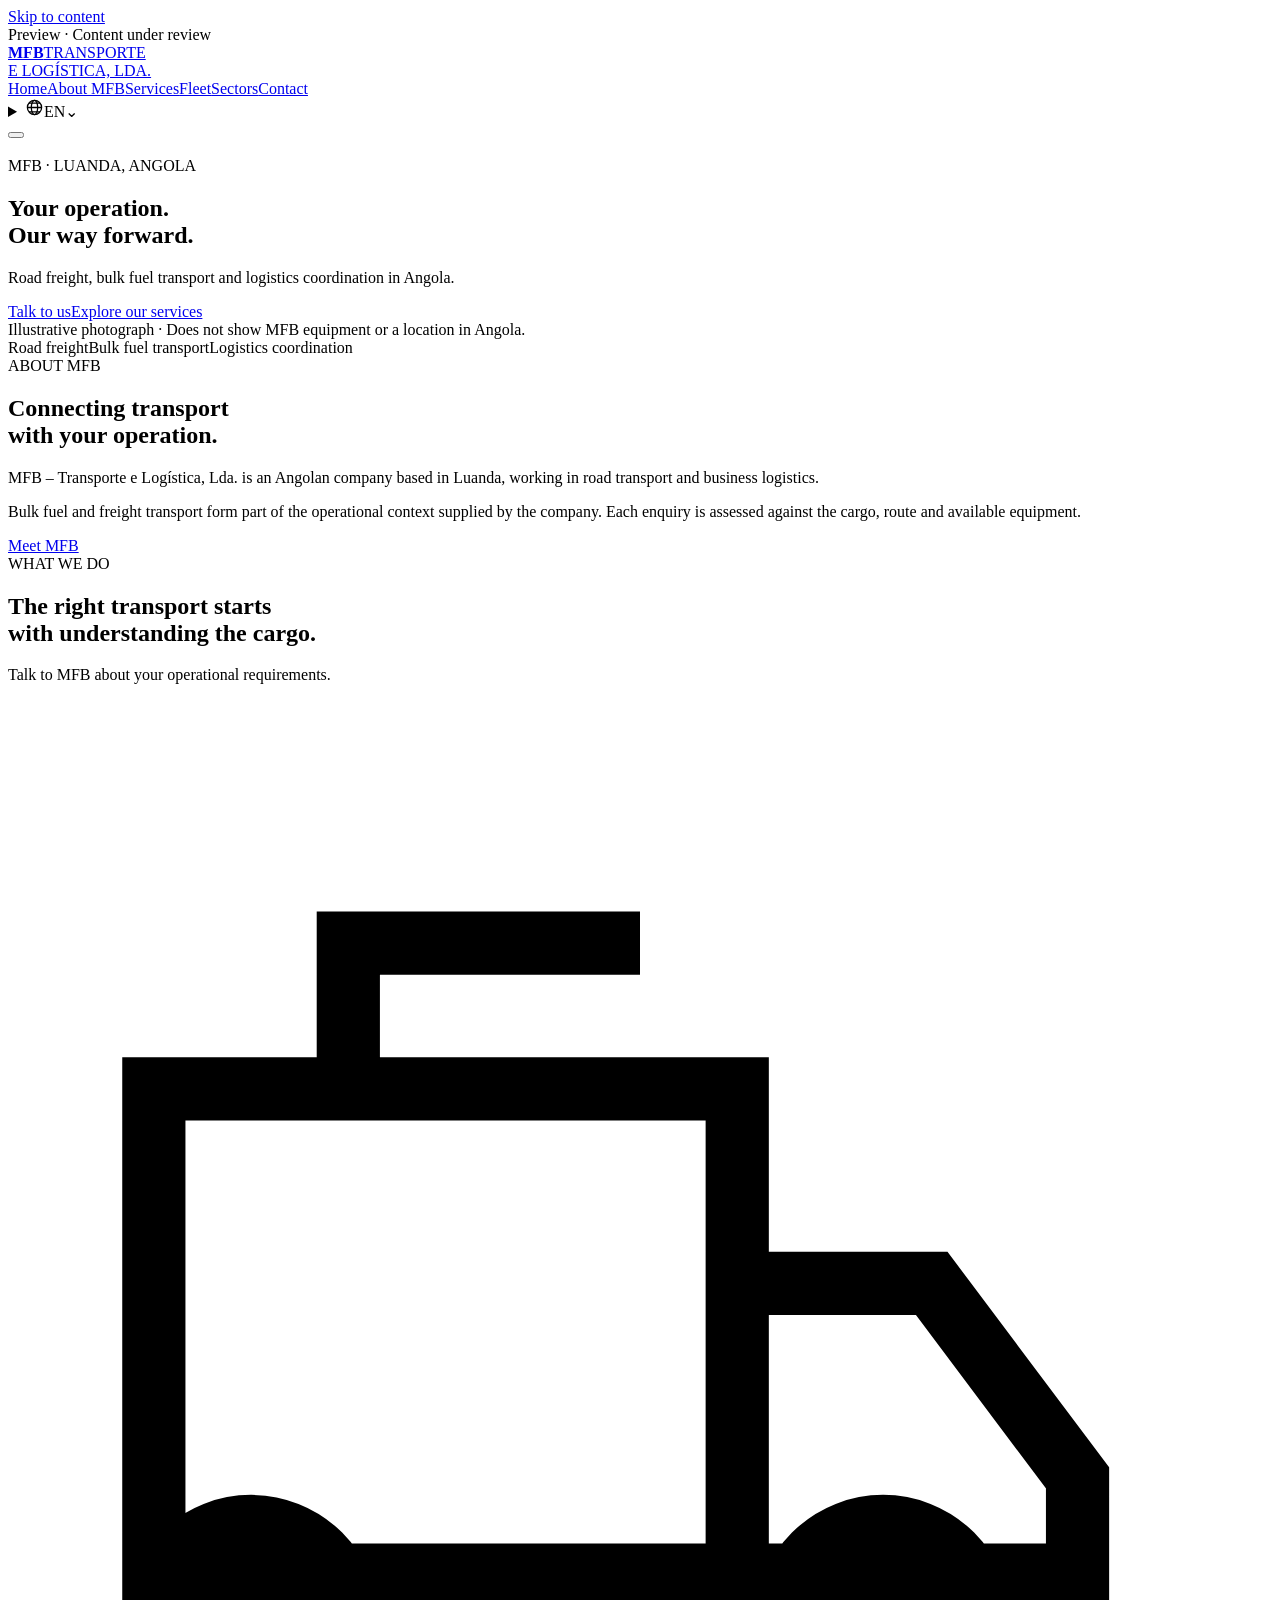
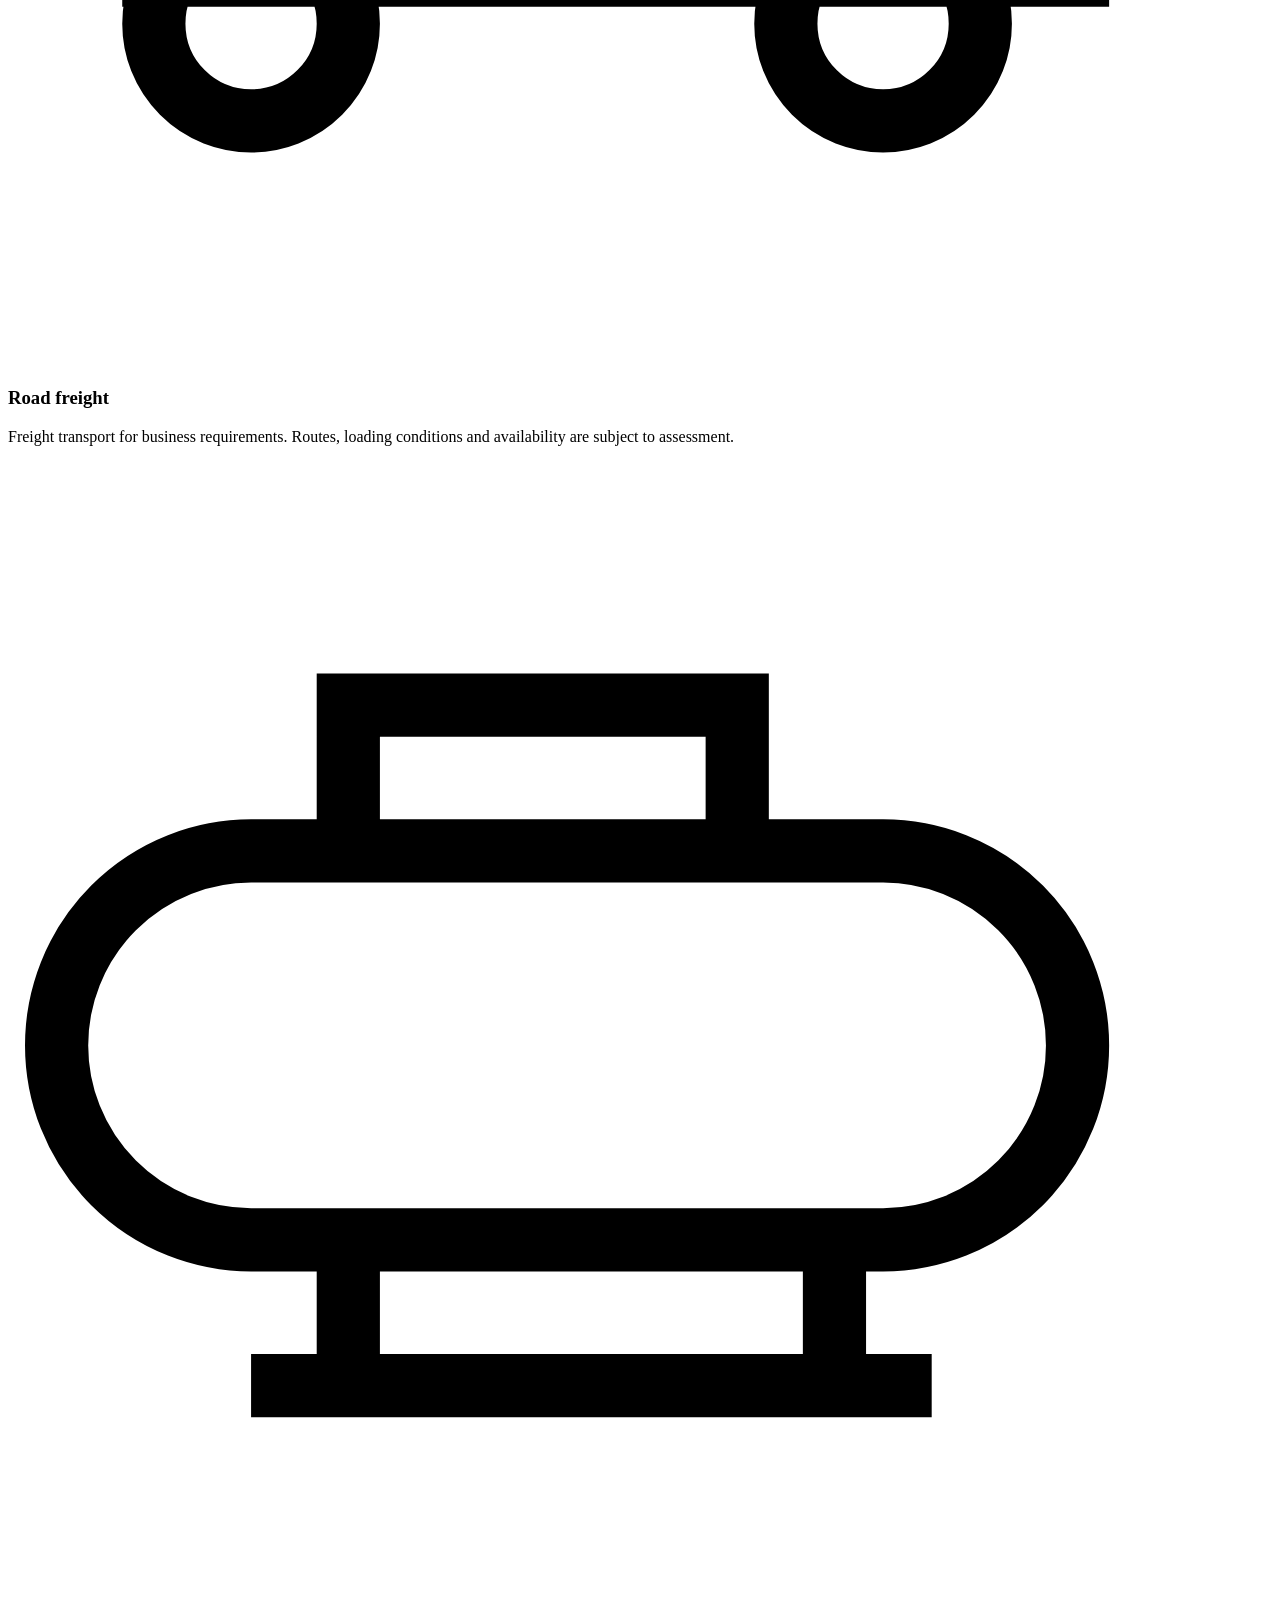
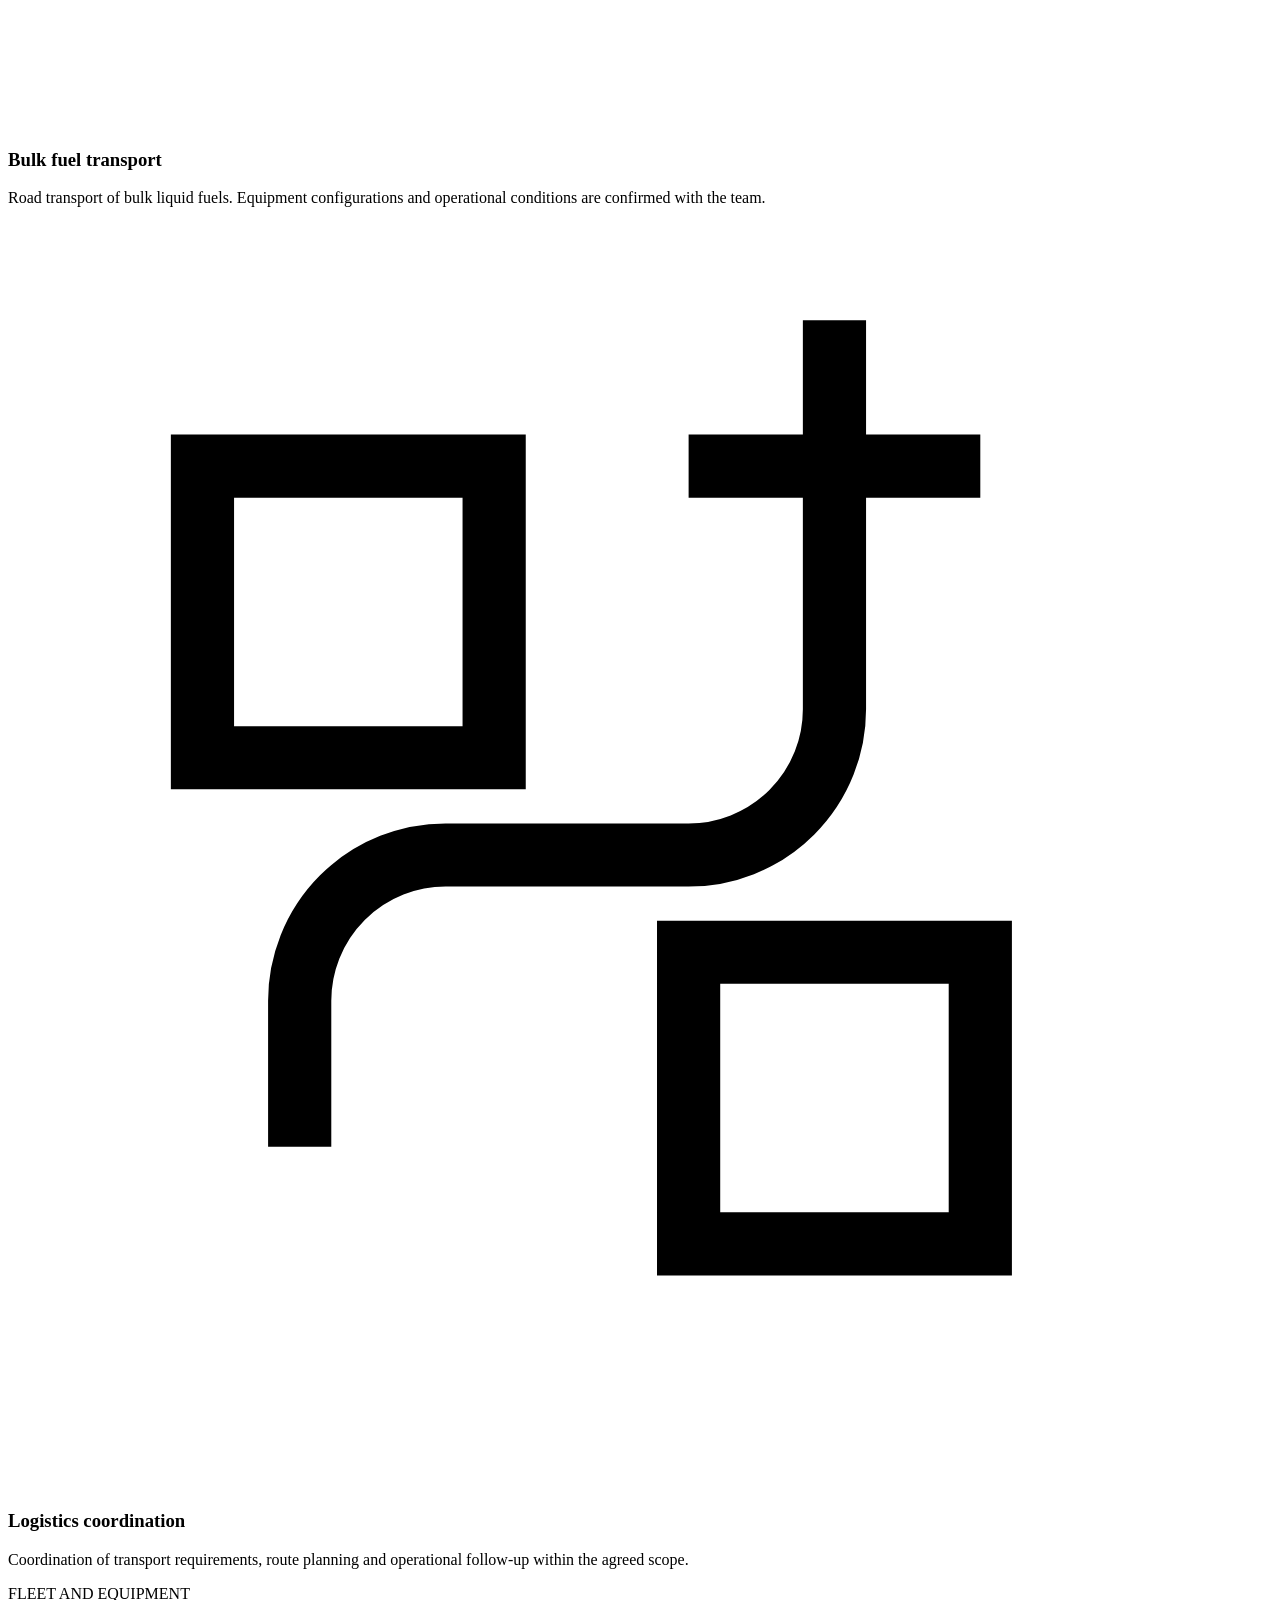
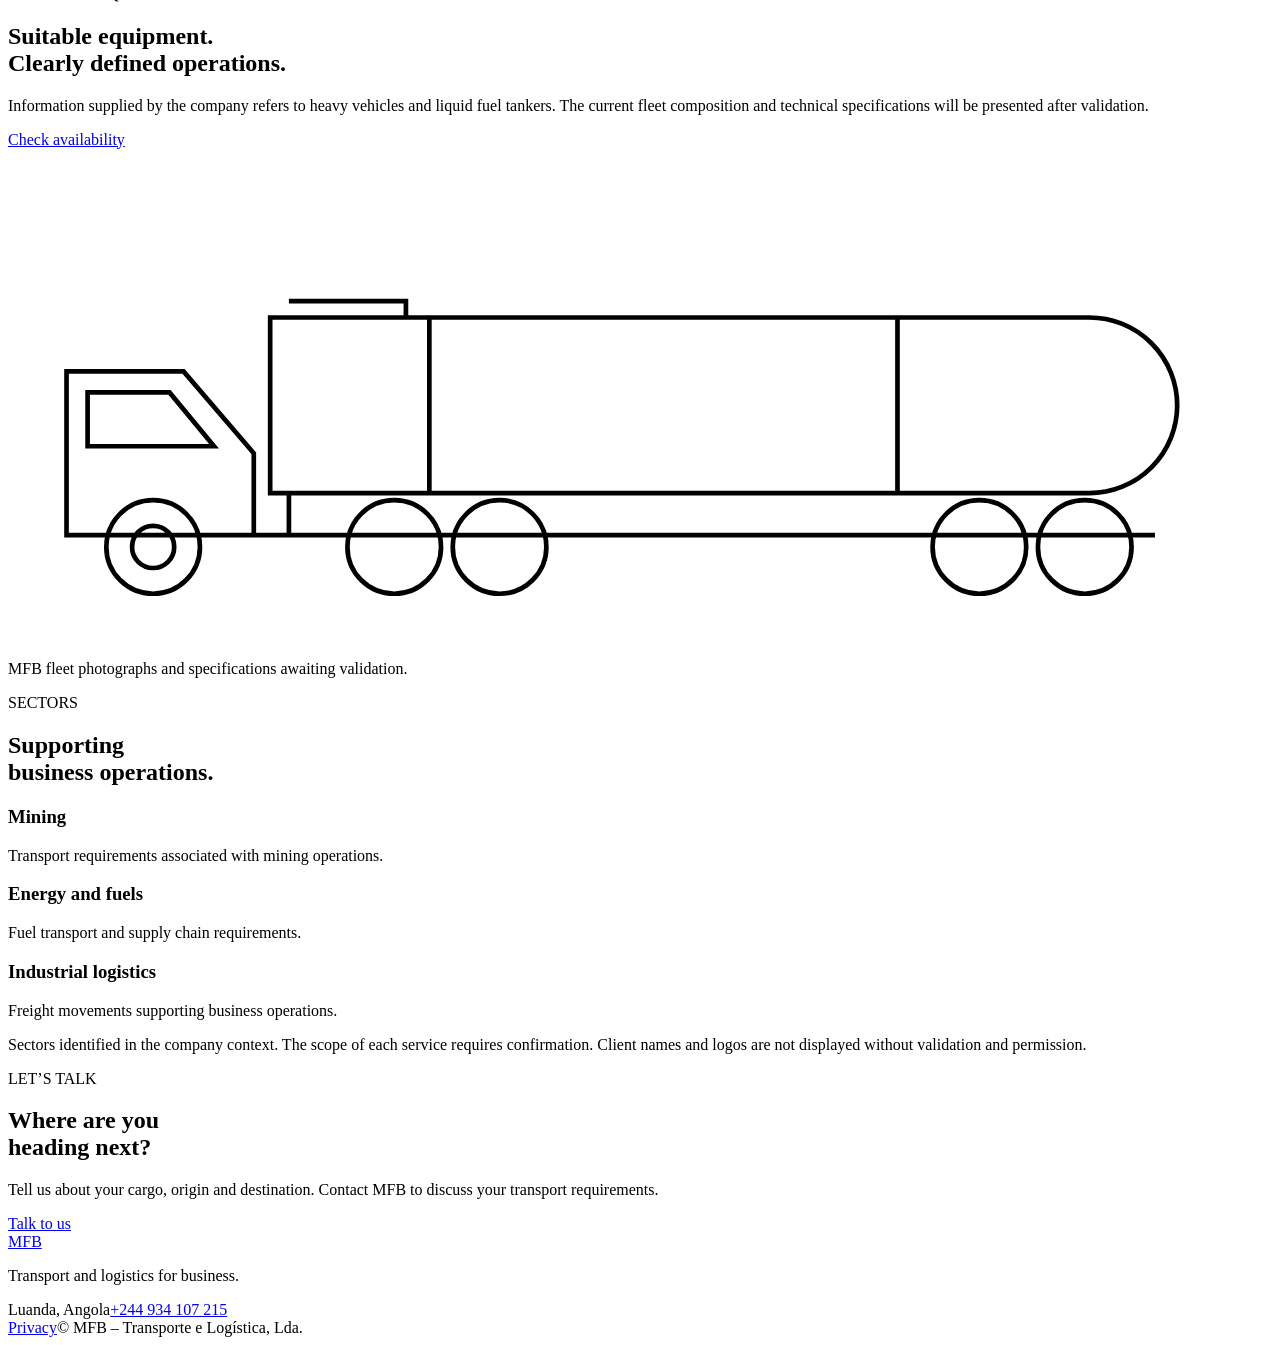
==== en/index.html @ 0a39df0d "Add bilingual MFB review website" ====
<!doctype html><html lang="en"><head><meta charset="utf-8"><meta name="viewport" content="width=device-width,initial-scale=1"><title>MFB | Transport and logistics in Angola</title><meta name="description" content="Road freight, bulk fuel transport and logistics coordination in Angola."><meta name="robots" content="noindex,nofollow"><meta name="theme-color" content="#062e59"><link rel="alternate" hreflang="pt-PT" href="/MFB/pt/"><link rel="alternate" hreflang="en" href="/MFB/en/"><link rel="stylesheet" href="/MFB/style.css"><script src="/MFB/app.js" defer></script></head><body><a class="skip" href="#main">Skip to content</a><div class="preview-bar">Preview · Content under review</div><header><a class="brand" href="/MFB/en/"><strong>MFB</strong><span>TRANSPORTE<br>E LOGÍSTICA, LDA.</span></a><nav id="navigation" aria-label="Main navigation"><a href="/MFB/en/" aria-current="page">Home</a><a href="/MFB/en/about/" >About MFB</a><a href="/MFB/en/services/" >Services</a><a href="/MFB/en/fleet/" >Fleet</a><a href="/MFB/en/sectors/" >Sectors</a><a href="/MFB/en/contact/" >Contact</a></nav><div class="header-tools"><details class="language"><summary aria-label="Choose language"><svg width="19" height="19" viewBox="0 0 24 24" fill="none" stroke="currentColor" stroke-width="1.6" aria-hidden="true"><circle cx="12" cy="12" r="9"/><ellipse cx="12" cy="12" rx="4" ry="9"/><path d="M3 12h18M5 6.5h14M5 17.5h14"/></svg><span>EN</span><span class="chevron">⌄</span></summary><div class="language-options"><a lang="pt-PT" hreflang="pt-PT" href="/MFB/pt/">Português</a><a lang="en" hreflang="en" href="/MFB/en/">English</a></div></details><button class="menu-toggle" aria-expanded="false" aria-controls="navigation" aria-label="Open menu"><span></span><span></span></button></div></header><main id="main"><section class="hero"><img src="/MFB/assets/transport-illustrative.jpg" alt="" fetchpriority="high"><div class="hero-inner"><span class="eyebrow">MFB · LUANDA, ANGOLA</span><h1>Your operation.<br>Our way forward.</h1><p>Road freight, bulk fuel transport and logistics coordination in Angola.</p><div class="actions"><a class="button orange" href="/MFB/en/contact/">Talk to us</a><a class="button ghost" href="/MFB/en/services/">Explore our services</a></div></div><span class="photo-caption">Illustrative photograph · Does not show MFB equipment or a location in Angola.</span></section><div class="service-strip"><span>Road freight</span><span>Bulk fuel transport</span><span>Logistics coordination</span></div><section class="section about"><div><div class="section-heading"><span class="eyebrow">ABOUT MFB</span><h2>Connecting transport<br>with your operation.</h2></div></div><div><p class="lead">MFB – Transporte e Logística, Lda. is an Angolan company based in Luanda, working in road transport and business logistics.</p><p>Bulk fuel and freight transport form part of the operational context supplied by the company. Each enquiry is assessed against the cargo, route and available equipment.</p><a class="button outline" href="/MFB/en/about/">Meet MFB</a></div></section><section class="section services"><div class="section-heading"><span class="eyebrow">WHAT WE DO</span><h2>The right transport starts<br>with understanding the cargo.</h2><p>Talk to MFB about your operational requirements.</p></div><div class="service-grid"><article><svg viewBox="0 0 26 26" fill="none" stroke="currentColor" stroke-width="1.3" aria-hidden="true"><path d="M3 8h12v10H3zM15 12h4l3 4v2h-7M7 8V5h6M5 21a2 2 0 1 0 0-4 2 2 0 0 0 0 4ZM18 21a2 2 0 1 0 0-4 2 2 0 0 0 0 4Z"/></svg><h3>Road freight</h3><p>Freight transport for business requirements. Routes, loading conditions and availability are subject to assessment.</p></article><article><svg viewBox="0 0 26 26" fill="none" stroke="currentColor" stroke-width="1.3" aria-hidden="true"><path d="M5 8h13a4 4 0 0 1 0 8H5a4 4 0 0 1 0-8ZM7 8V5h8v3M5 19h14M7 16v3M17 16v3"/></svg><h3>Bulk fuel transport</h3><p>Road transport of bulk liquid fuels. Equipment configurations and operational conditions are confirmed with the team.</p></article><article><svg viewBox="0 0 26 26" fill="none" stroke="currentColor" stroke-width="1.3" aria-hidden="true"><path d="M4 5h6v6H4zM14 15h6v6h-6zM17 5v5a3 3 0 0 1-3 3H9a3 3 0 0 0-3 3v3M14 5h6M17 2v6"/></svg><h3>Logistics coordination</h3><p>Coordination of transport requirements, route planning and operational follow-up within the agreed scope.</p></article></div></section><section class="section fleet"><div><div class="section-heading"><span class="eyebrow">FLEET AND EQUIPMENT</span><h2>Suitable equipment.<br>Clearly defined operations.</h2><p>Information supplied by the company refers to heavy vehicles and liquid fuel tankers. The current fleet composition and technical specifications will be presented after validation.</p></div><a class="button light" href="/MFB/en/contact/">Check availability</a></div><div class="fleet-diagram" aria-hidden="true"><svg viewBox="0 0 540 210" fill="none" stroke="currentColor" stroke-width="2"><path d="M25 145V95h50l30 35v35H25ZM34 104h35l19 23H34ZM112 72h350a28 28 0 0 1 0 75H112ZM120 148v17h370M180 72V147M380 72v75M120 65h50v7M105 165h25M204 165h175"/><circle cx="62" cy="170" r="20"/><circle cx="62" cy="170" r="9"/><circle cx="165" cy="170" r="20"/><circle cx="210" cy="170" r="20"/><circle cx="415" cy="170" r="20"/><circle cx="460" cy="170" r="20"/></svg><p>MFB fleet photographs and specifications awaiting validation.</p></div></section><section class="section sectors"><div class="section-heading"><span class="eyebrow">SECTORS</span><h2>Supporting<br>business operations.</h2></div><div class="sector-list"><article><h3>Mining</h3><p>Transport requirements associated with mining operations.</p></article><article><h3>Energy and fuels</h3><p>Fuel transport and supply chain requirements.</p></article><article><h3>Industrial logistics</h3><p>Freight movements supporting business operations.</p></article></div><p class="note">Sectors identified in the company context. The scope of each service requires confirmation. Client names and logos are not displayed without validation and permission.</p></section><section class="contact-banner"><div><span class="eyebrow">LET’S TALK</span><h2>Where are you<br>heading next?</h2></div><div><p>Tell us about your cargo, origin and destination. Contact MFB to discuss your transport requirements.</p><a class="button orange" href="/MFB/en/contact/">Talk to us</a></div></section></main><footer><div><a class="footer-brand" href="/MFB/en/">MFB</a><p>Transport and logistics for business.</p></div><div><span>Luanda, Angola</span><a href="tel:+244934107215">+244 934 107 215</a></div><div><a href="/MFB/en/privacy/">Privacy</a><span>© MFB – Transporte e Logística, Lda.</span></div></footer><script id="messages" type="application/json">{"required": "Please complete this field.", "invalid": "Enter a valid email address.", "prepared": "Summary prepared. It has not been sent.", "copied": "Summary copied.", "copyfail": "Select the summary to copy it manually.", "name": "Name", "company": "Company", "email": "Reply email", "service": "Service of interest", "message": "Describe the cargo, origin and destination", "menu": "Open menu", "close": "Close menu"}</script></body></html>
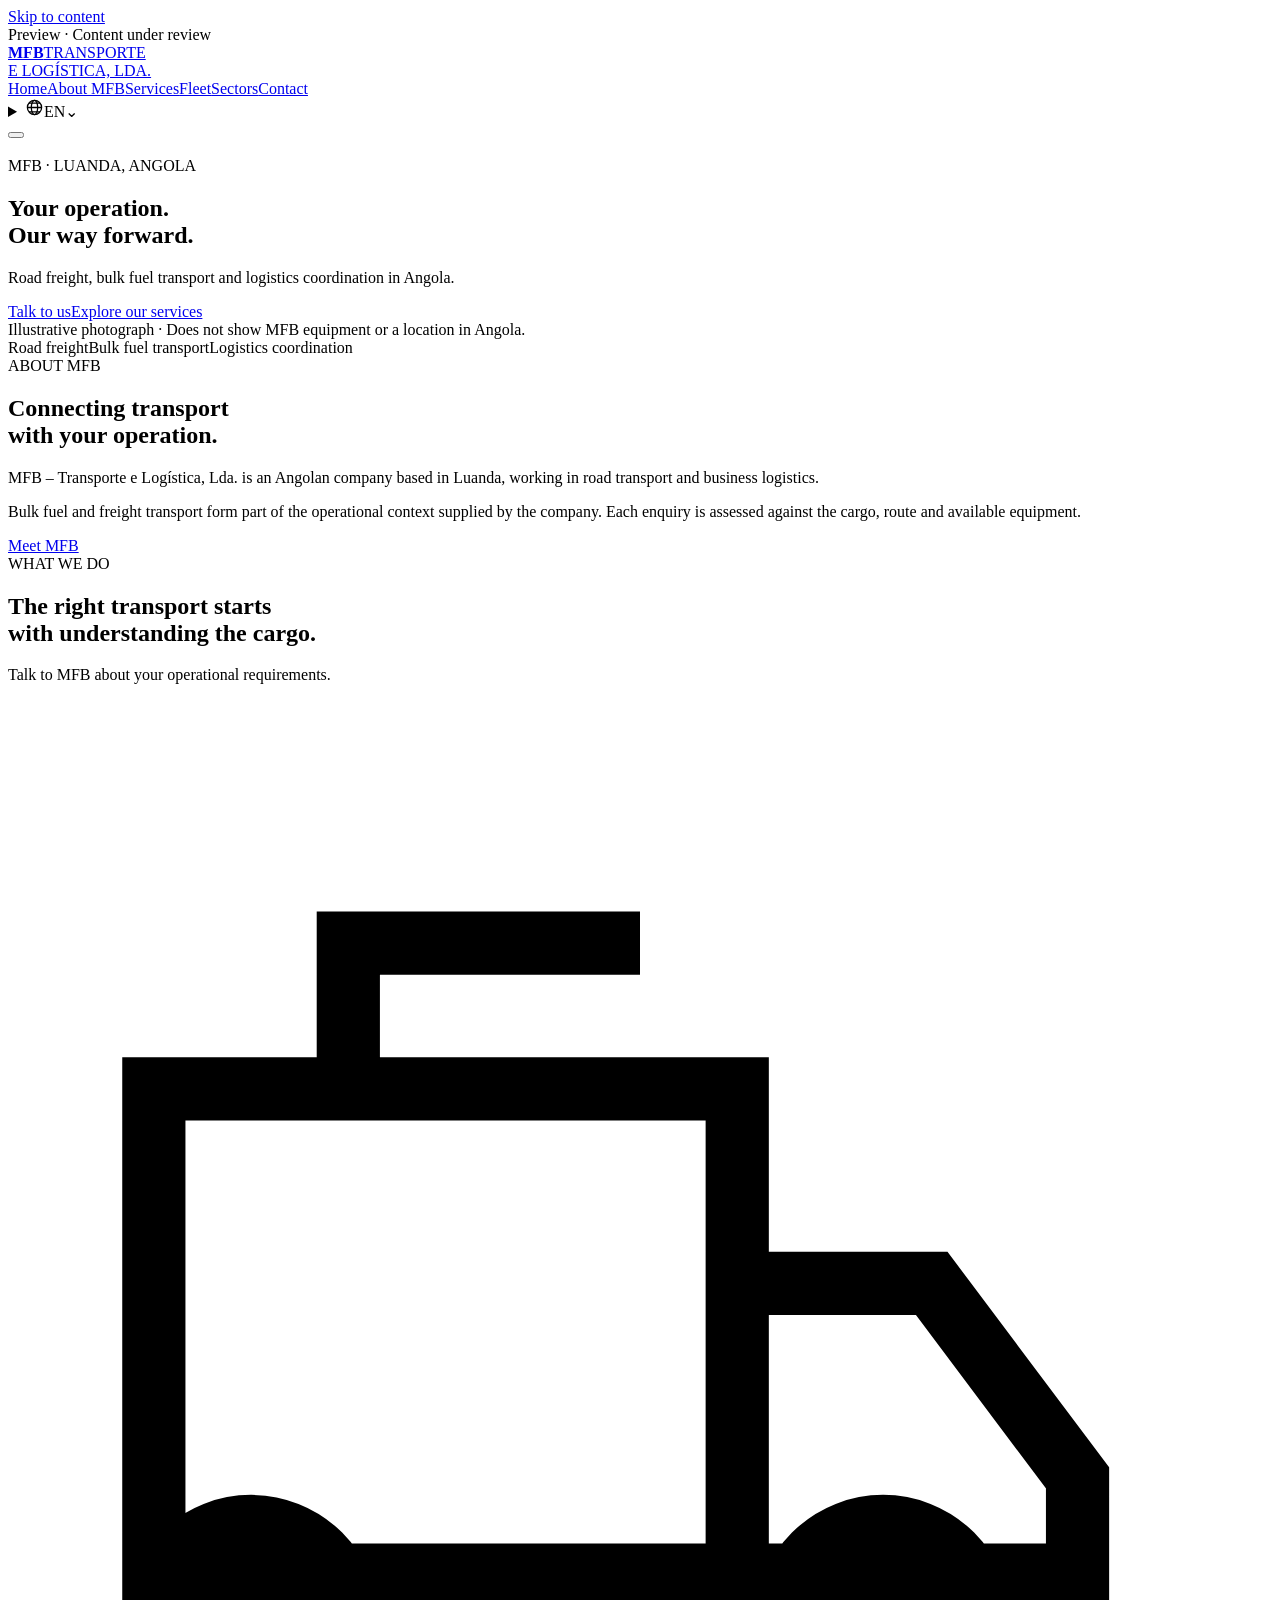
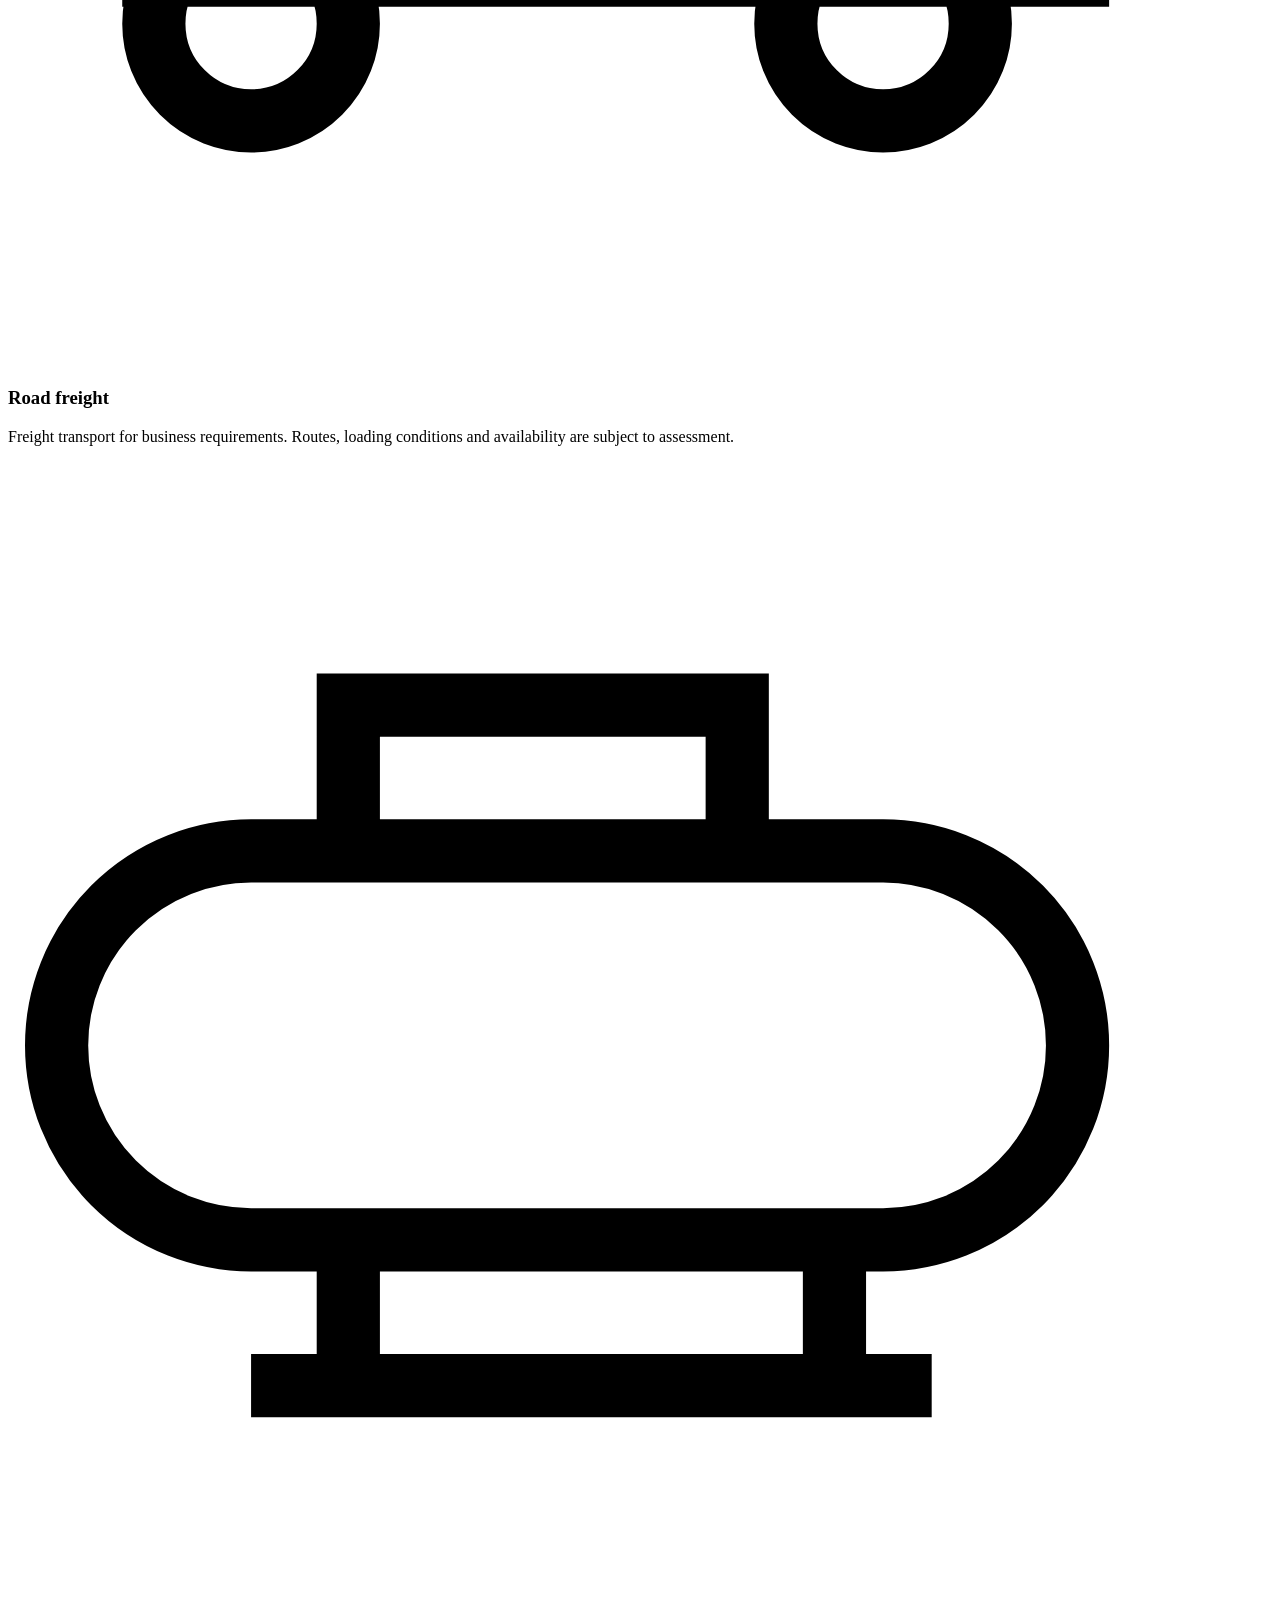
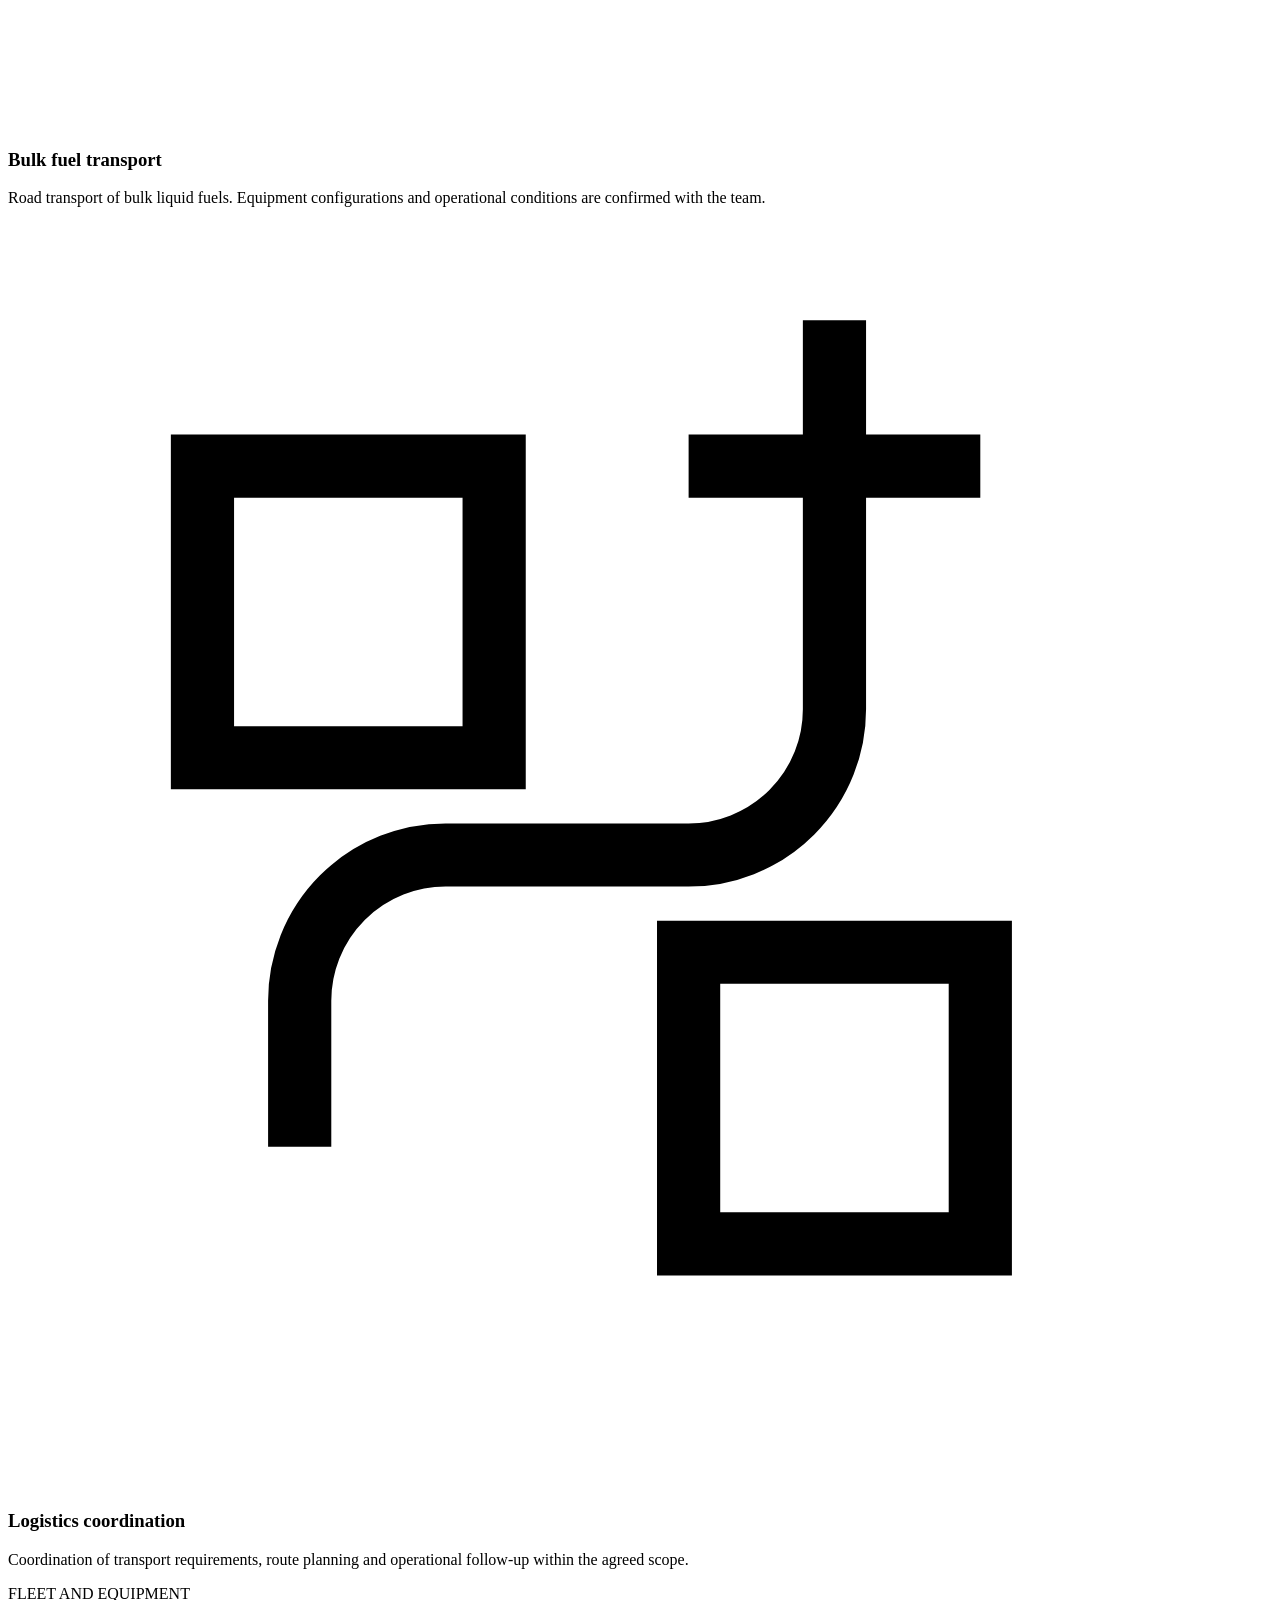
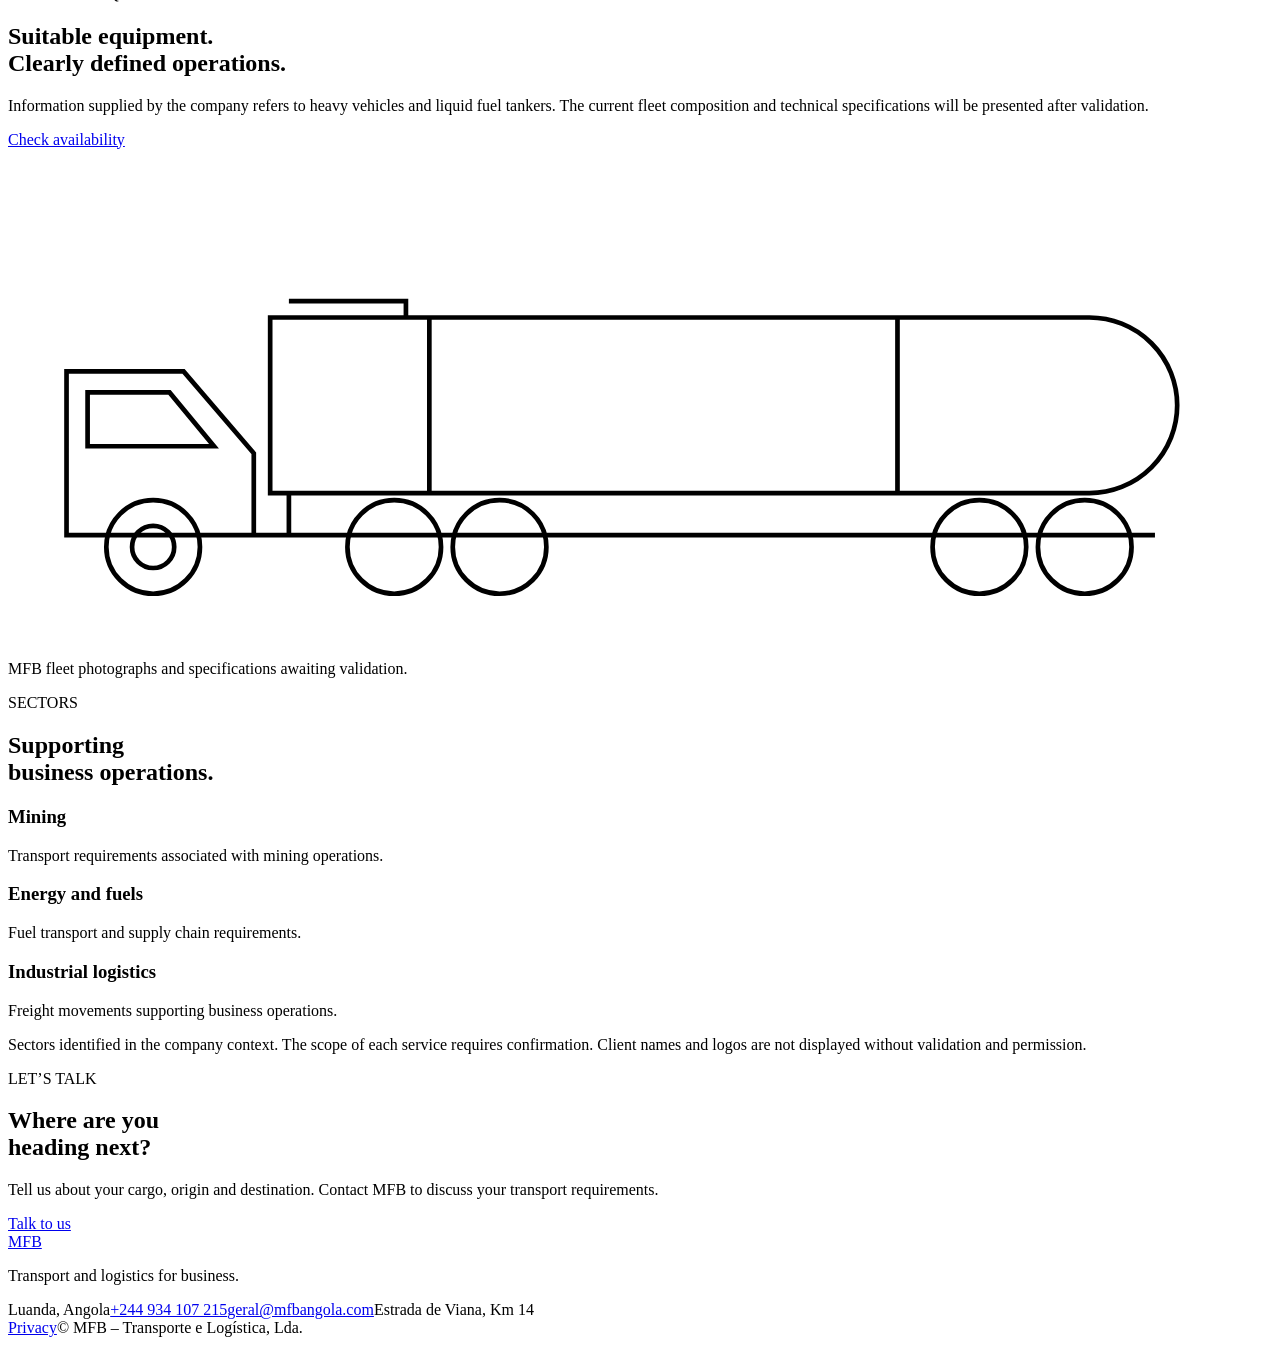
==== commit 09a313e9: "Tailor page contact copy and add MFB contact details" ====
--- a/en/index.html
+++ b/en/index.html
@@ -1 +1 @@
-<!doctype html><html lang="en"><head><meta charset="utf-8"><meta name="viewport" content="width=device-width,initial-scale=1"><title>MFB | Transport and logistics in Angola</title><meta name="description" content="Road freight, bulk fuel transport and logistics coordination in Angola."><meta name="robots" content="noindex,nofollow"><meta name="theme-color" content="#062e59"><link rel="alternate" hreflang="pt-PT" href="/MFB/pt/"><link rel="alternate" hreflang="en" href="/MFB/en/"><link rel="stylesheet" href="/MFB/style.css"><script src="/MFB/app.js" defer></script></head><body><a class="skip" href="#main">Skip to content</a><div class="preview-bar">Preview · Content under review</div><header><a class="brand" href="/MFB/en/"><strong>MFB</strong><span>TRANSPORTE<br>E LOGÍSTICA, LDA.</span></a><nav id="navigation" aria-label="Main navigation"><a href="/MFB/en/" aria-current="page">Home</a><a href="/MFB/en/about/" >About MFB</a><a href="/MFB/en/services/" >Services</a><a href="/MFB/en/fleet/" >Fleet</a><a href="/MFB/en/sectors/" >Sectors</a><a href="/MFB/en/contact/" >Contact</a></nav><div class="header-tools"><details class="language"><summary aria-label="Choose language"><svg width="19" height="19" viewBox="0 0 24 24" fill="none" stroke="currentColor" stroke-width="1.6" aria-hidden="true"><circle cx="12" cy="12" r="9"/><ellipse cx="12" cy="12" rx="4" ry="9"/><path d="M3 12h18M5 6.5h14M5 17.5h14"/></svg><span>EN</span><span class="chevron">⌄</span></summary><div class="language-options"><a lang="pt-PT" hreflang="pt-PT" href="/MFB/pt/">Português</a><a lang="en" hreflang="en" href="/MFB/en/">English</a></div></details><button class="menu-toggle" aria-expanded="false" aria-controls="navigation" aria-label="Open menu"><span></span><span></span></button></div></header><main id="main"><section class="hero"><img src="/MFB/assets/transport-illustrative.jpg" alt="" fetchpriority="high"><div class="hero-inner"><span class="eyebrow">MFB · LUANDA, ANGOLA</span><h1>Your operation.<br>Our way forward.</h1><p>Road freight, bulk fuel transport and logistics coordination in Angola.</p><div class="actions"><a class="button orange" href="/MFB/en/contact/">Talk to us</a><a class="button ghost" href="/MFB/en/services/">Explore our services</a></div></div><span class="photo-caption">Illustrative photograph · Does not show MFB equipment or a location in Angola.</span></section><div class="service-strip"><span>Road freight</span><span>Bulk fuel transport</span><span>Logistics coordination</span></div><section class="section about"><div><div class="section-heading"><span class="eyebrow">ABOUT MFB</span><h2>Connecting transport<br>with your operation.</h2></div></div><div><p class="lead">MFB – Transporte e Logística, Lda. is an Angolan company based in Luanda, working in road transport and business logistics.</p><p>Bulk fuel and freight transport form part of the operational context supplied by the company. Each enquiry is assessed against the cargo, route and available equipment.</p><a class="button outline" href="/MFB/en/about/">Meet MFB</a></div></section><section class="section services"><div class="section-heading"><span class="eyebrow">WHAT WE DO</span><h2>The right transport starts<br>with understanding the cargo.</h2><p>Talk to MFB about your operational requirements.</p></div><div class="service-grid"><article><svg viewBox="0 0 26 26" fill="none" stroke="currentColor" stroke-width="1.3" aria-hidden="true"><path d="M3 8h12v10H3zM15 12h4l3 4v2h-7M7 8V5h6M5 21a2 2 0 1 0 0-4 2 2 0 0 0 0 4ZM18 21a2 2 0 1 0 0-4 2 2 0 0 0 0 4Z"/></svg><h3>Road freight</h3><p>Freight transport for business requirements. Routes, loading conditions and availability are subject to assessment.</p></article><article><svg viewBox="0 0 26 26" fill="none" stroke="currentColor" stroke-width="1.3" aria-hidden="true"><path d="M5 8h13a4 4 0 0 1 0 8H5a4 4 0 0 1 0-8ZM7 8V5h8v3M5 19h14M7 16v3M17 16v3"/></svg><h3>Bulk fuel transport</h3><p>Road transport of bulk liquid fuels. Equipment configurations and operational conditions are confirmed with the team.</p></article><article><svg viewBox="0 0 26 26" fill="none" stroke="currentColor" stroke-width="1.3" aria-hidden="true"><path d="M4 5h6v6H4zM14 15h6v6h-6zM17 5v5a3 3 0 0 1-3 3H9a3 3 0 0 0-3 3v3M14 5h6M17 2v6"/></svg><h3>Logistics coordination</h3><p>Coordination of transport requirements, route planning and operational follow-up within the agreed scope.</p></article></div></section><section class="section fleet"><div><div class="section-heading"><span class="eyebrow">FLEET AND EQUIPMENT</span><h2>Suitable equipment.<br>Clearly defined operations.</h2><p>Information supplied by the company refers to heavy vehicles and liquid fuel tankers. The current fleet composition and technical specifications will be presented after validation.</p></div><a class="button light" href="/MFB/en/contact/">Check availability</a></div><div class="fleet-diagram" aria-hidden="true"><svg viewBox="0 0 540 210" fill="none" stroke="currentColor" stroke-width="2"><path d="M25 145V95h50l30 35v35H25ZM34 104h35l19 23H34ZM112 72h350a28 28 0 0 1 0 75H112ZM120 148v17h370M180 72V147M380 72v75M120 65h50v7M105 165h25M204 165h175"/><circle cx="62" cy="170" r="20"/><circle cx="62" cy="170" r="9"/><circle cx="165" cy="170" r="20"/><circle cx="210" cy="170" r="20"/><circle cx="415" cy="170" r="20"/><circle cx="460" cy="170" r="20"/></svg><p>MFB fleet photographs and specifications awaiting validation.</p></div></section><section class="section sectors"><div class="section-heading"><span class="eyebrow">SECTORS</span><h2>Supporting<br>business operations.</h2></div><div class="sector-list"><article><h3>Mining</h3><p>Transport requirements associated with mining operations.</p></article><article><h3>Energy and fuels</h3><p>Fuel transport and supply chain requirements.</p></article><article><h3>Industrial logistics</h3><p>Freight movements supporting business operations.</p></article></div><p class="note">Sectors identified in the company context. The scope of each service requires confirmation. Client names and logos are not displayed without validation and permission.</p></section><section class="contact-banner"><div><span class="eyebrow">LET’S TALK</span><h2>Where are you<br>heading next?</h2></div><div><p>Tell us about your cargo, origin and destination. Contact MFB to discuss your transport requirements.</p><a class="button orange" href="/MFB/en/contact/">Talk to us</a></div></section></main><footer><div><a class="footer-brand" href="/MFB/en/">MFB</a><p>Transport and logistics for business.</p></div><div><span>Luanda, Angola</span><a href="tel:+244934107215">+244 934 107 215</a></div><div><a href="/MFB/en/privacy/">Privacy</a><span>© MFB – Transporte e Logística, Lda.</span></div></footer><script id="messages" type="application/json">{"required": "Please complete this field.", "invalid": "Enter a valid email address.", "prepared": "Summary prepared. It has not been sent.", "copied": "Summary copied.", "copyfail": "Select the summary to copy it manually.", "name": "Name", "company": "Company", "email": "Reply email", "service": "Service of interest", "message": "Describe the cargo, origin and destination", "menu": "Open menu", "close": "Close menu"}</script></body></html>+<!doctype html><html lang="en"><head><meta charset="utf-8"><meta name="viewport" content="width=device-width,initial-scale=1"><title>MFB | Transport and logistics in Angola</title><meta name="description" content="Road freight, bulk fuel transport and logistics coordination in Angola."><meta name="robots" content="noindex,nofollow"><meta name="theme-color" content="#062e59"><link rel="alternate" hreflang="pt-PT" href="/MFB/pt/"><link rel="alternate" hreflang="en" href="/MFB/en/"><link rel="stylesheet" href="/MFB/style.css"><script src="/MFB/app.js" defer></script></head><body><a class="skip" href="#main">Skip to content</a><div class="preview-bar">Preview · Content under review</div><header><a class="brand" href="/MFB/en/"><strong>MFB</strong><span>TRANSPORTE<br>E LOGÍSTICA, LDA.</span></a><nav id="navigation" aria-label="Main navigation"><a href="/MFB/en/" aria-current="page">Home</a><a href="/MFB/en/about/" >About MFB</a><a href="/MFB/en/services/" >Services</a><a href="/MFB/en/fleet/" >Fleet</a><a href="/MFB/en/sectors/" >Sectors</a><a href="/MFB/en/contact/" >Contact</a></nav><div class="header-tools"><details class="language"><summary aria-label="Choose language"><svg width="19" height="19" viewBox="0 0 24 24" fill="none" stroke="currentColor" stroke-width="1.6" aria-hidden="true"><circle cx="12" cy="12" r="9"/><ellipse cx="12" cy="12" rx="4" ry="9"/><path d="M3 12h18M5 6.5h14M5 17.5h14"/></svg><span>EN</span><span class="chevron">⌄</span></summary><div class="language-options"><a lang="pt-PT" hreflang="pt-PT" href="/MFB/pt/">Português</a><a lang="en" hreflang="en" href="/MFB/en/">English</a></div></details><button class="menu-toggle" aria-expanded="false" aria-controls="navigation" aria-label="Open menu"><span></span><span></span></button></div></header><main id="main"><section class="hero"><img src="/MFB/assets/transport-illustrative.jpg" alt="" fetchpriority="high"><div class="hero-inner"><span class="eyebrow">MFB · LUANDA, ANGOLA</span><h1>Your operation.<br>Our way forward.</h1><p>Road freight, bulk fuel transport and logistics coordination in Angola.</p><div class="actions"><a class="button orange" href="/MFB/en/contact/">Talk to us</a><a class="button ghost" href="/MFB/en/services/">Explore our services</a></div></div><span class="photo-caption">Illustrative photograph · Does not show MFB equipment or a location in Angola.</span></section><div class="service-strip"><span>Road freight</span><span>Bulk fuel transport</span><span>Logistics coordination</span></div><section class="section about"><div><div class="section-heading"><span class="eyebrow">ABOUT MFB</span><h2>Connecting transport<br>with your operation.</h2></div></div><div><p class="lead">MFB – Transporte e Logística, Lda. is an Angolan company based in Luanda, working in road transport and business logistics.</p><p>Bulk fuel and freight transport form part of the operational context supplied by the company. Each enquiry is assessed against the cargo, route and available equipment.</p><a class="button outline" href="/MFB/en/about/">Meet MFB</a></div></section><section class="section services"><div class="section-heading"><span class="eyebrow">WHAT WE DO</span><h2>The right transport starts<br>with understanding the cargo.</h2><p>Talk to MFB about your operational requirements.</p></div><div class="service-grid"><article><svg viewBox="0 0 26 26" fill="none" stroke="currentColor" stroke-width="1.3" aria-hidden="true"><path d="M3 8h12v10H3zM15 12h4l3 4v2h-7M7 8V5h6M5 21a2 2 0 1 0 0-4 2 2 0 0 0 0 4ZM18 21a2 2 0 1 0 0-4 2 2 0 0 0 0 4Z"/></svg><h3>Road freight</h3><p>Freight transport for business requirements. Routes, loading conditions and availability are subject to assessment.</p></article><article><svg viewBox="0 0 26 26" fill="none" stroke="currentColor" stroke-width="1.3" aria-hidden="true"><path d="M5 8h13a4 4 0 0 1 0 8H5a4 4 0 0 1 0-8ZM7 8V5h8v3M5 19h14M7 16v3M17 16v3"/></svg><h3>Bulk fuel transport</h3><p>Road transport of bulk liquid fuels. Equipment configurations and operational conditions are confirmed with the team.</p></article><article><svg viewBox="0 0 26 26" fill="none" stroke="currentColor" stroke-width="1.3" aria-hidden="true"><path d="M4 5h6v6H4zM14 15h6v6h-6zM17 5v5a3 3 0 0 1-3 3H9a3 3 0 0 0-3 3v3M14 5h6M17 2v6"/></svg><h3>Logistics coordination</h3><p>Coordination of transport requirements, route planning and operational follow-up within the agreed scope.</p></article></div></section><section class="section fleet"><div><div class="section-heading"><span class="eyebrow">FLEET AND EQUIPMENT</span><h2>Suitable equipment.<br>Clearly defined operations.</h2><p>Information supplied by the company refers to heavy vehicles and liquid fuel tankers. The current fleet composition and technical specifications will be presented after validation.</p></div><a class="button light" href="/MFB/en/contact/">Check availability</a></div><div class="fleet-diagram" aria-hidden="true"><svg viewBox="0 0 540 210" fill="none" stroke="currentColor" stroke-width="2"><path d="M25 145V95h50l30 35v35H25ZM34 104h35l19 23H34ZM112 72h350a28 28 0 0 1 0 75H112ZM120 148v17h370M180 72V147M380 72v75M120 65h50v7M105 165h25M204 165h175"/><circle cx="62" cy="170" r="20"/><circle cx="62" cy="170" r="9"/><circle cx="165" cy="170" r="20"/><circle cx="210" cy="170" r="20"/><circle cx="415" cy="170" r="20"/><circle cx="460" cy="170" r="20"/></svg><p>MFB fleet photographs and specifications awaiting validation.</p></div></section><section class="section sectors"><div class="section-heading"><span class="eyebrow">SECTORS</span><h2>Supporting<br>business operations.</h2></div><div class="sector-list"><article><h3>Mining</h3><p>Transport requirements associated with mining operations.</p></article><article><h3>Energy and fuels</h3><p>Fuel transport and supply chain requirements.</p></article><article><h3>Industrial logistics</h3><p>Freight movements supporting business operations.</p></article></div><p class="note">Sectors identified in the company context. The scope of each service requires confirmation. Client names and logos are not displayed without validation and permission.</p></section><section class="contact-banner"><div><span class="eyebrow">LET’S TALK</span><h2>Where are you<br>heading next?</h2></div><div><p>Tell us about your cargo, origin and destination. Contact MFB to discuss your transport requirements.</p><a class="button orange" href="/MFB/en/contact/">Talk to us</a></div></section></main><footer><div><a class="footer-brand" href="/MFB/en/">MFB</a><p>Transport and logistics for business.</p></div><div><span>Luanda, Angola</span><a href="tel:+244934107215">+244 934 107 215</a><a href="mailto:geral@mfbangola.com">geral@mfbangola.com</a><span>Estrada de Viana, Km 14</span></div><div><a href="/MFB/en/privacy/">Privacy</a><span>© MFB – Transporte e Logística, Lda.</span></div></footer><script id="messages" type="application/json">{"required": "Please complete this field.", "invalid": "Enter a valid email address.", "prepared": "Summary prepared. It has not been sent.", "copied": "Summary copied.", "copyfail": "Select the summary to copy it manually.", "name": "Name", "company": "Company", "email": "Reply email", "service": "Service of interest", "message": "Describe the cargo, origin and destination", "menu": "Open menu", "close": "Close menu"}</script></body></html>
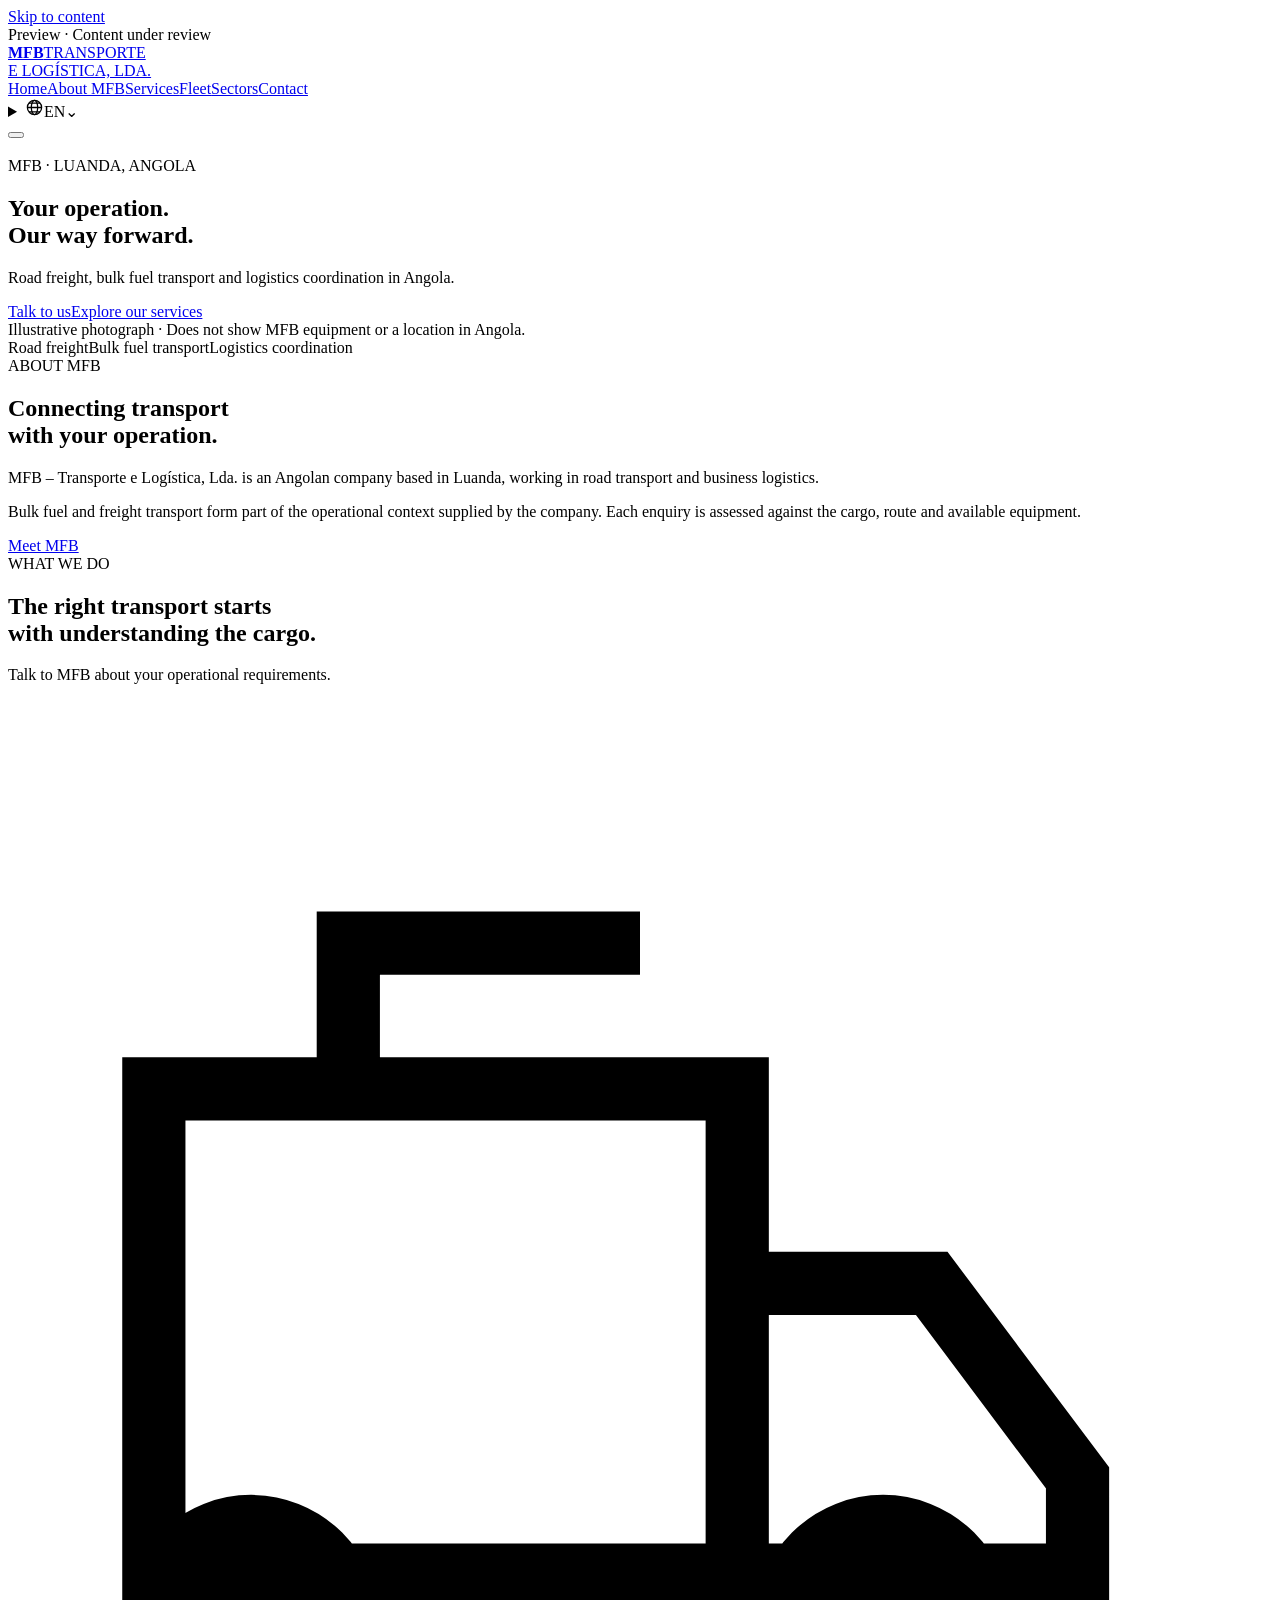
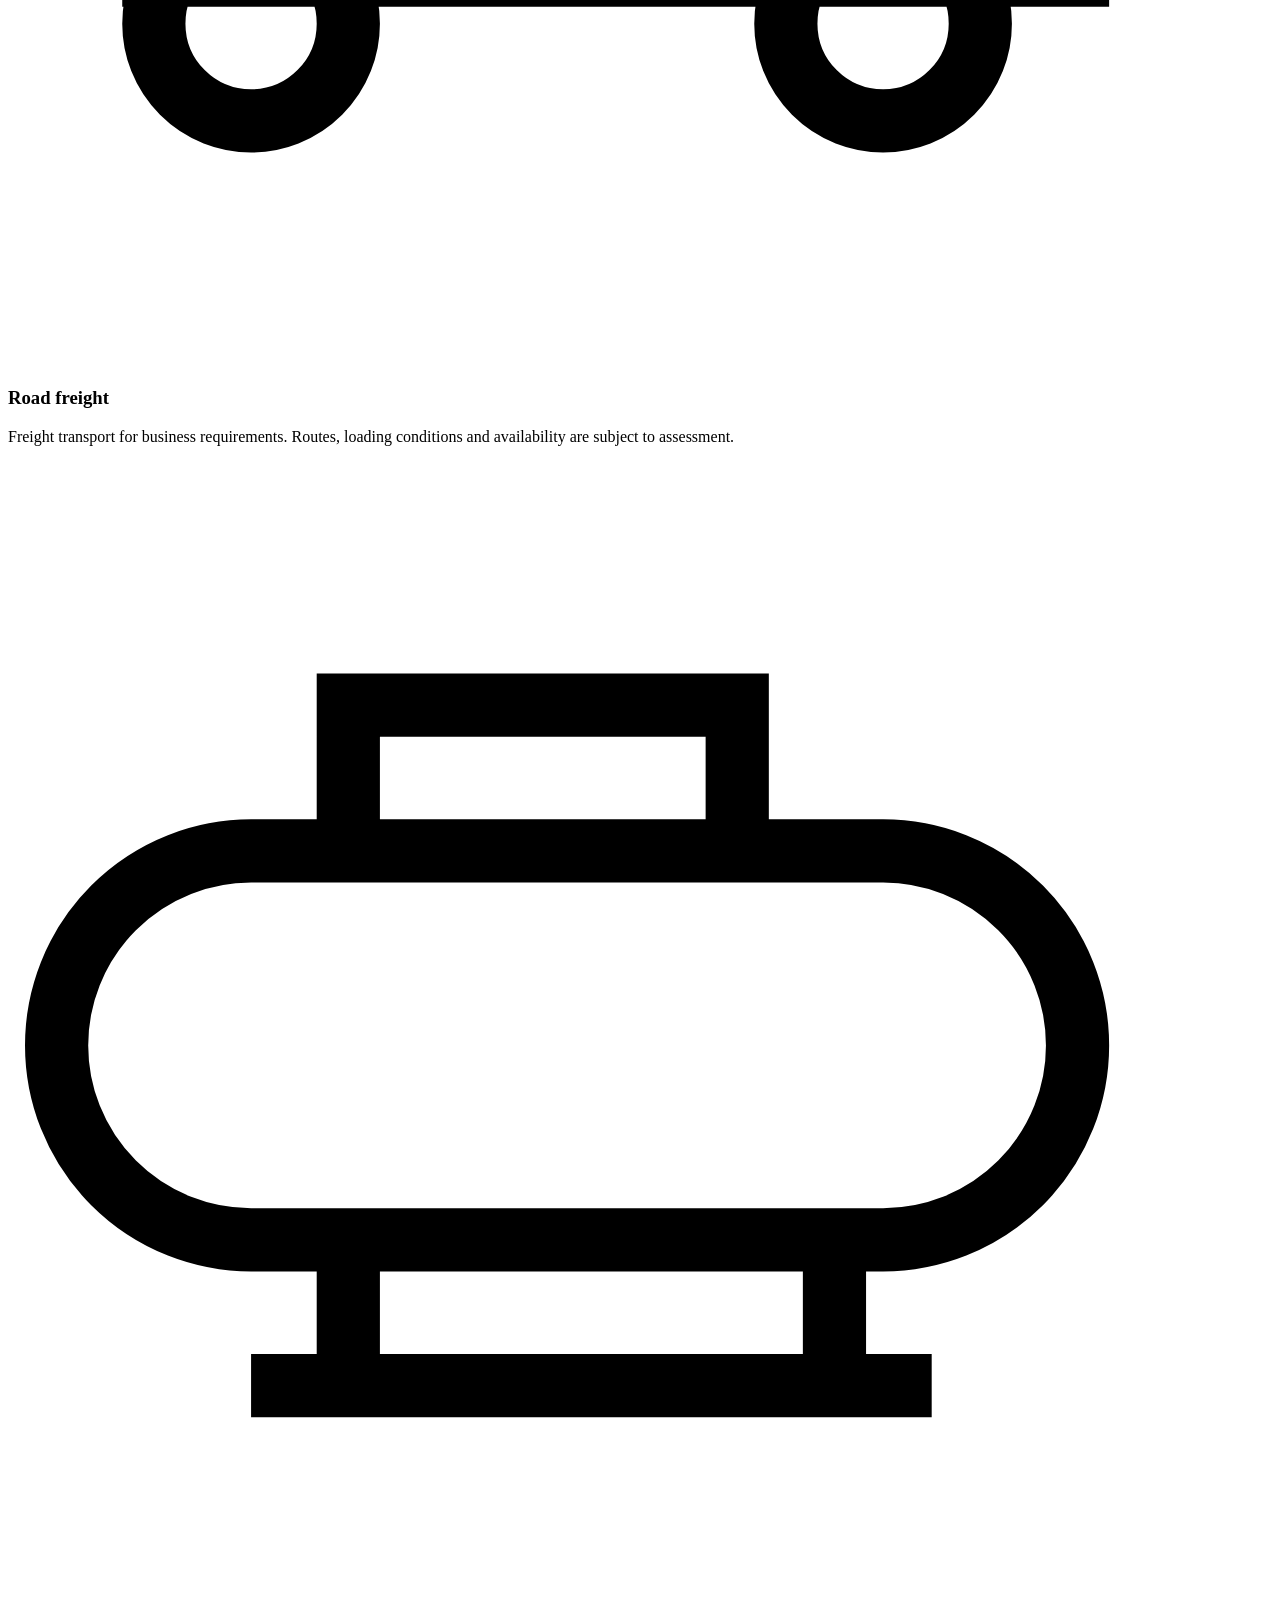
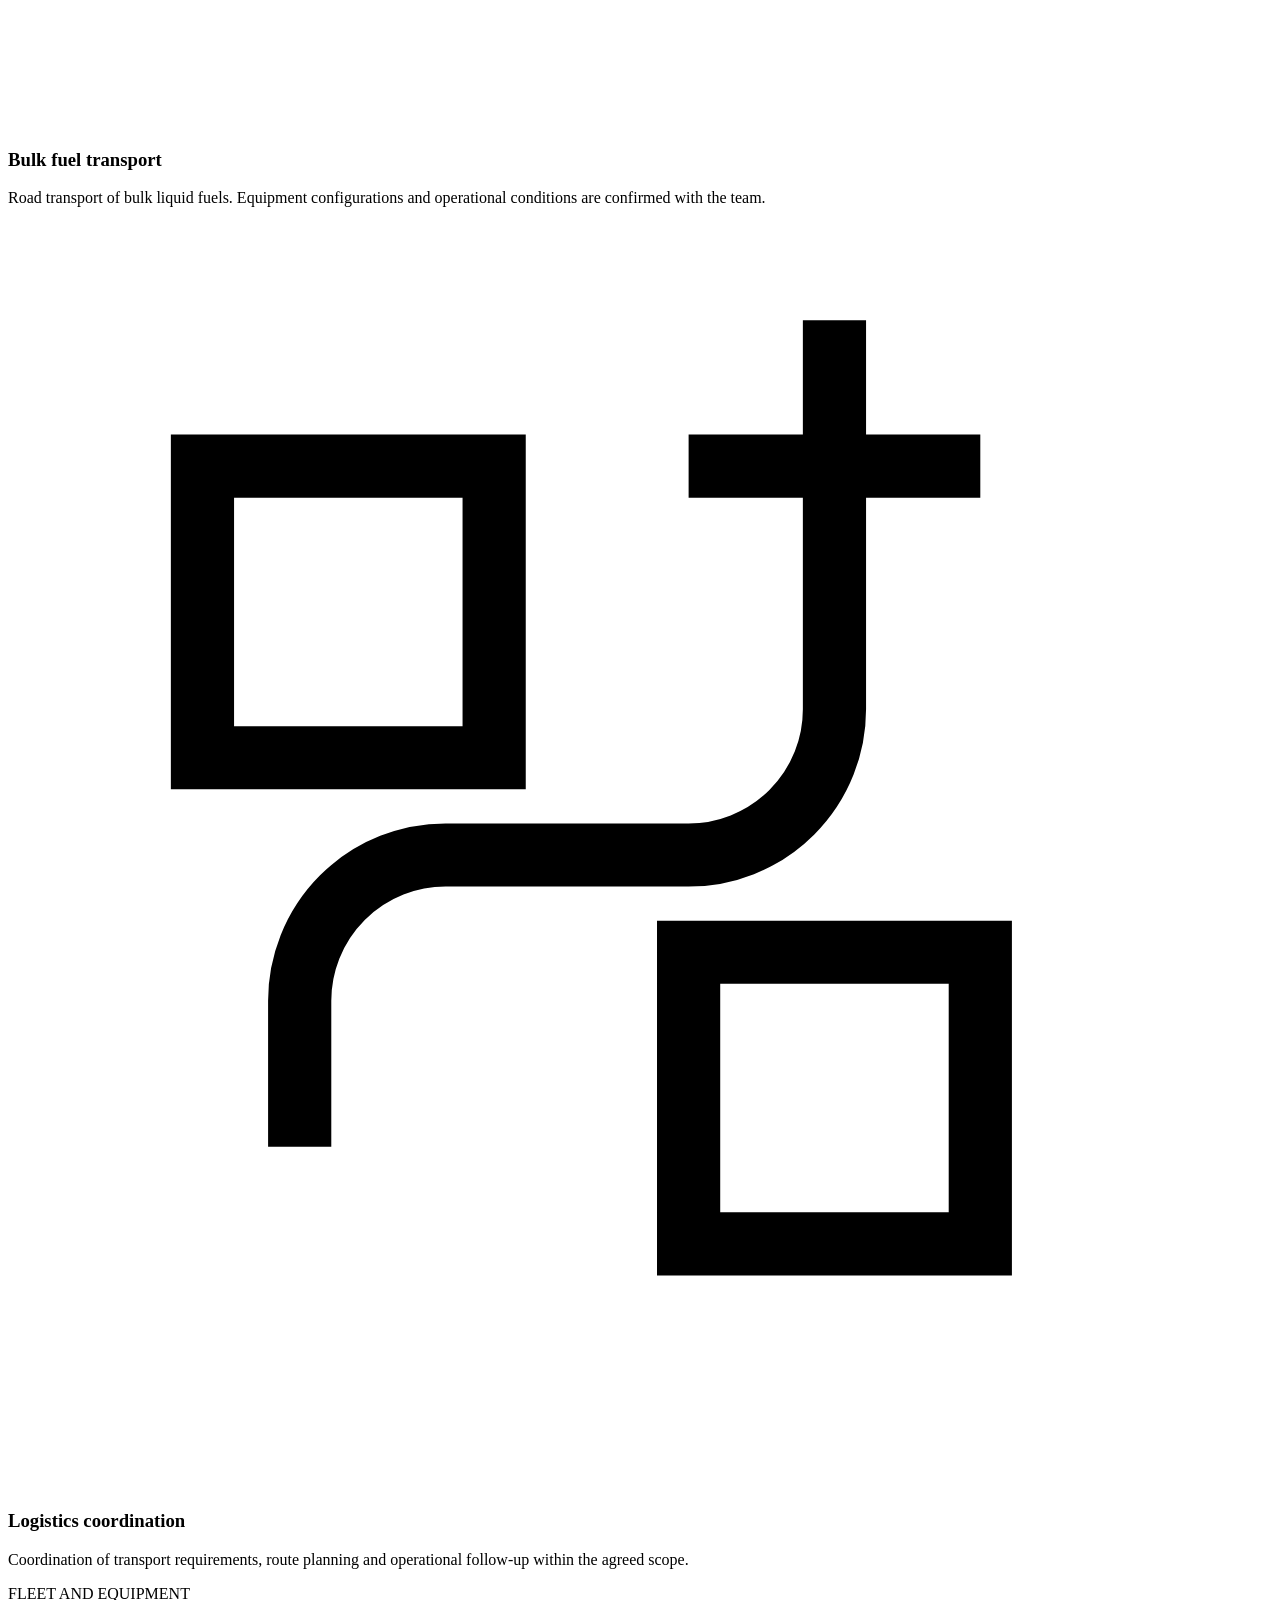
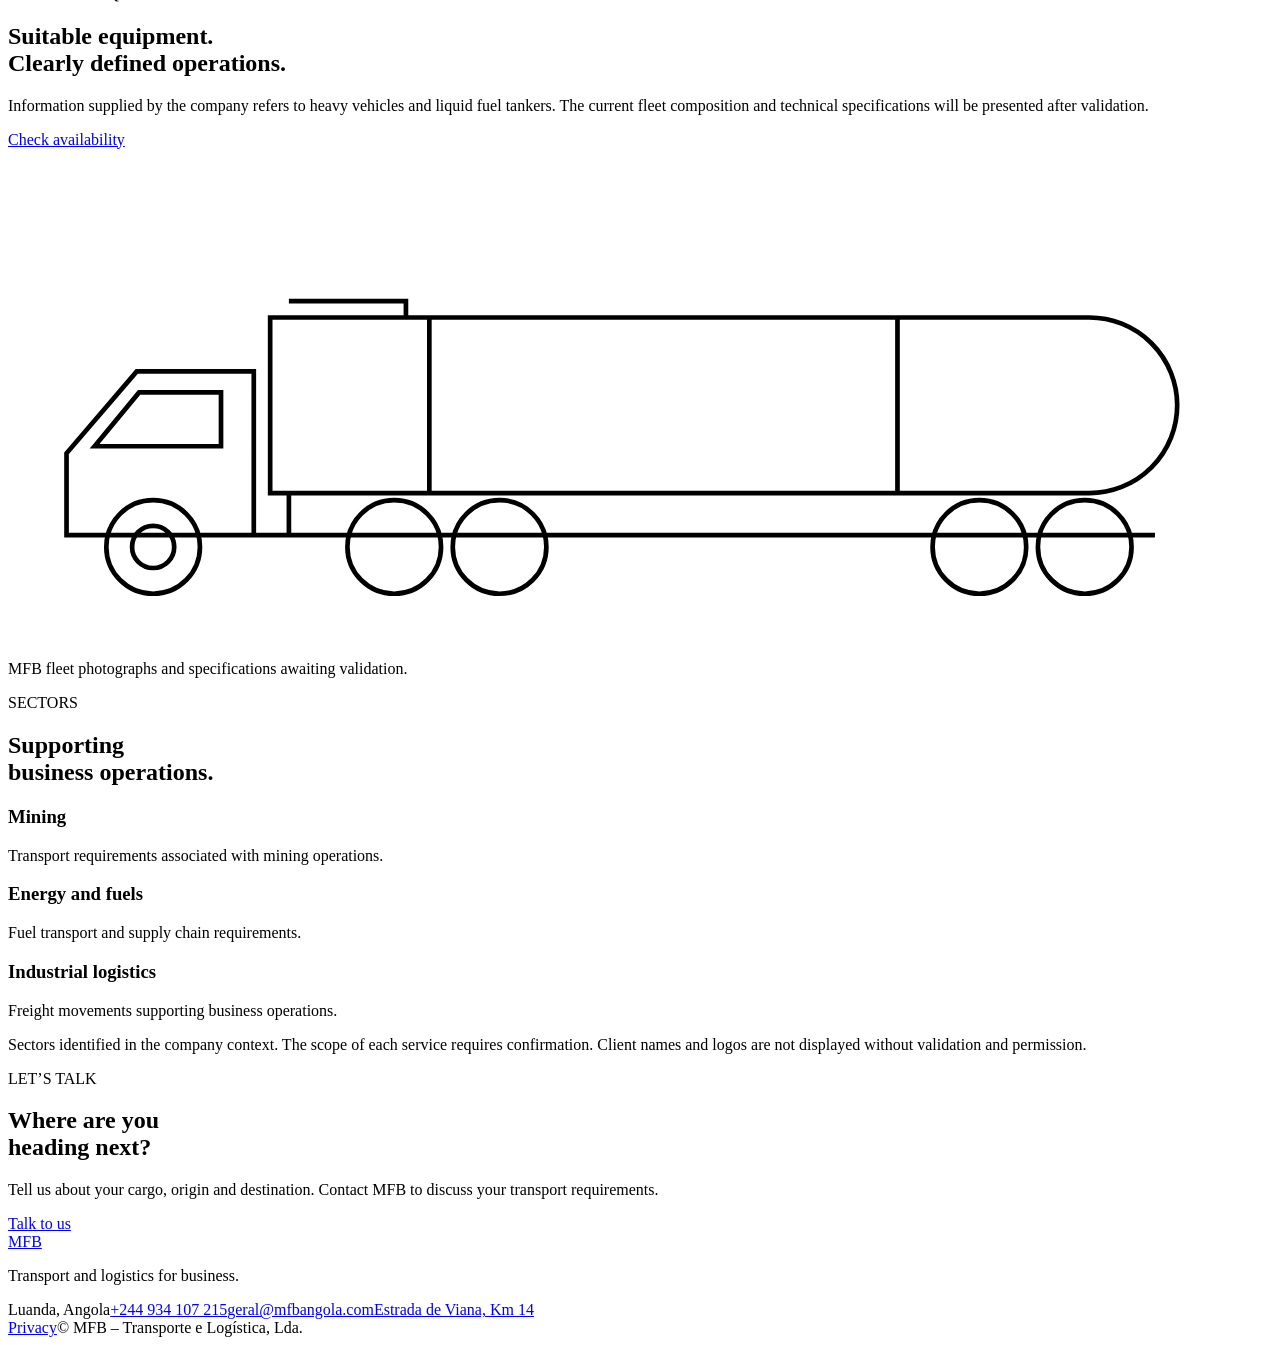
==== commit c96a4408: "Correct tanker cab and link business address to Google Maps" ====
--- a/en/index.html
+++ b/en/index.html
@@ -1 +1 @@
-<!doctype html><html lang="en"><head><meta charset="utf-8"><meta name="viewport" content="width=device-width,initial-scale=1"><title>MFB | Transport and logistics in Angola</title><meta name="description" content="Road freight, bulk fuel transport and logistics coordination in Angola."><meta name="robots" content="noindex,nofollow"><meta name="theme-color" content="#062e59"><link rel="alternate" hreflang="pt-PT" href="/MFB/pt/"><link rel="alternate" hreflang="en" href="/MFB/en/"><link rel="stylesheet" href="/MFB/style.css"><script src="/MFB/app.js" defer></script></head><body><a class="skip" href="#main">Skip to content</a><div class="preview-bar">Preview · Content under review</div><header><a class="brand" href="/MFB/en/"><strong>MFB</strong><span>TRANSPORTE<br>E LOGÍSTICA, LDA.</span></a><nav id="navigation" aria-label="Main navigation"><a href="/MFB/en/" aria-current="page">Home</a><a href="/MFB/en/about/" >About MFB</a><a href="/MFB/en/services/" >Services</a><a href="/MFB/en/fleet/" >Fleet</a><a href="/MFB/en/sectors/" >Sectors</a><a href="/MFB/en/contact/" >Contact</a></nav><div class="header-tools"><details class="language"><summary aria-label="Choose language"><svg width="19" height="19" viewBox="0 0 24 24" fill="none" stroke="currentColor" stroke-width="1.6" aria-hidden="true"><circle cx="12" cy="12" r="9"/><ellipse cx="12" cy="12" rx="4" ry="9"/><path d="M3 12h18M5 6.5h14M5 17.5h14"/></svg><span>EN</span><span class="chevron">⌄</span></summary><div class="language-options"><a lang="pt-PT" hreflang="pt-PT" href="/MFB/pt/">Português</a><a lang="en" hreflang="en" href="/MFB/en/">English</a></div></details><button class="menu-toggle" aria-expanded="false" aria-controls="navigation" aria-label="Open menu"><span></span><span></span></button></div></header><main id="main"><section class="hero"><img src="/MFB/assets/transport-illustrative.jpg" alt="" fetchpriority="high"><div class="hero-inner"><span class="eyebrow">MFB · LUANDA, ANGOLA</span><h1>Your operation.<br>Our way forward.</h1><p>Road freight, bulk fuel transport and logistics coordination in Angola.</p><div class="actions"><a class="button orange" href="/MFB/en/contact/">Talk to us</a><a class="button ghost" href="/MFB/en/services/">Explore our services</a></div></div><span class="photo-caption">Illustrative photograph · Does not show MFB equipment or a location in Angola.</span></section><div class="service-strip"><span>Road freight</span><span>Bulk fuel transport</span><span>Logistics coordination</span></div><section class="section about"><div><div class="section-heading"><span class="eyebrow">ABOUT MFB</span><h2>Connecting transport<br>with your operation.</h2></div></div><div><p class="lead">MFB – Transporte e Logística, Lda. is an Angolan company based in Luanda, working in road transport and business logistics.</p><p>Bulk fuel and freight transport form part of the operational context supplied by the company. Each enquiry is assessed against the cargo, route and available equipment.</p><a class="button outline" href="/MFB/en/about/">Meet MFB</a></div></section><section class="section services"><div class="section-heading"><span class="eyebrow">WHAT WE DO</span><h2>The right transport starts<br>with understanding the cargo.</h2><p>Talk to MFB about your operational requirements.</p></div><div class="service-grid"><article><svg viewBox="0 0 26 26" fill="none" stroke="currentColor" stroke-width="1.3" aria-hidden="true"><path d="M3 8h12v10H3zM15 12h4l3 4v2h-7M7 8V5h6M5 21a2 2 0 1 0 0-4 2 2 0 0 0 0 4ZM18 21a2 2 0 1 0 0-4 2 2 0 0 0 0 4Z"/></svg><h3>Road freight</h3><p>Freight transport for business requirements. Routes, loading conditions and availability are subject to assessment.</p></article><article><svg viewBox="0 0 26 26" fill="none" stroke="currentColor" stroke-width="1.3" aria-hidden="true"><path d="M5 8h13a4 4 0 0 1 0 8H5a4 4 0 0 1 0-8ZM7 8V5h8v3M5 19h14M7 16v3M17 16v3"/></svg><h3>Bulk fuel transport</h3><p>Road transport of bulk liquid fuels. Equipment configurations and operational conditions are confirmed with the team.</p></article><article><svg viewBox="0 0 26 26" fill="none" stroke="currentColor" stroke-width="1.3" aria-hidden="true"><path d="M4 5h6v6H4zM14 15h6v6h-6zM17 5v5a3 3 0 0 1-3 3H9a3 3 0 0 0-3 3v3M14 5h6M17 2v6"/></svg><h3>Logistics coordination</h3><p>Coordination of transport requirements, route planning and operational follow-up within the agreed scope.</p></article></div></section><section class="section fleet"><div><div class="section-heading"><span class="eyebrow">FLEET AND EQUIPMENT</span><h2>Suitable equipment.<br>Clearly defined operations.</h2><p>Information supplied by the company refers to heavy vehicles and liquid fuel tankers. The current fleet composition and technical specifications will be presented after validation.</p></div><a class="button light" href="/MFB/en/contact/">Check availability</a></div><div class="fleet-diagram" aria-hidden="true"><svg viewBox="0 0 540 210" fill="none" stroke="currentColor" stroke-width="2"><path d="M25 145V95h50l30 35v35H25ZM34 104h35l19 23H34ZM112 72h350a28 28 0 0 1 0 75H112ZM120 148v17h370M180 72V147M380 72v75M120 65h50v7M105 165h25M204 165h175"/><circle cx="62" cy="170" r="20"/><circle cx="62" cy="170" r="9"/><circle cx="165" cy="170" r="20"/><circle cx="210" cy="170" r="20"/><circle cx="415" cy="170" r="20"/><circle cx="460" cy="170" r="20"/></svg><p>MFB fleet photographs and specifications awaiting validation.</p></div></section><section class="section sectors"><div class="section-heading"><span class="eyebrow">SECTORS</span><h2>Supporting<br>business operations.</h2></div><div class="sector-list"><article><h3>Mining</h3><p>Transport requirements associated with mining operations.</p></article><article><h3>Energy and fuels</h3><p>Fuel transport and supply chain requirements.</p></article><article><h3>Industrial logistics</h3><p>Freight movements supporting business operations.</p></article></div><p class="note">Sectors identified in the company context. The scope of each service requires confirmation. Client names and logos are not displayed without validation and permission.</p></section><section class="contact-banner"><div><span class="eyebrow">LET’S TALK</span><h2>Where are you<br>heading next?</h2></div><div><p>Tell us about your cargo, origin and destination. Contact MFB to discuss your transport requirements.</p><a class="button orange" href="/MFB/en/contact/">Talk to us</a></div></section></main><footer><div><a class="footer-brand" href="/MFB/en/">MFB</a><p>Transport and logistics for business.</p></div><div><span>Luanda, Angola</span><a href="tel:+244934107215">+244 934 107 215</a><a href="mailto:geral@mfbangola.com">geral@mfbangola.com</a><span>Estrada de Viana, Km 14</span></div><div><a href="/MFB/en/privacy/">Privacy</a><span>© MFB – Transporte e Logística, Lda.</span></div></footer><script id="messages" type="application/json">{"required": "Please complete this field.", "invalid": "Enter a valid email address.", "prepared": "Summary prepared. It has not been sent.", "copied": "Summary copied.", "copyfail": "Select the summary to copy it manually.", "name": "Name", "company": "Company", "email": "Reply email", "service": "Service of interest", "message": "Describe the cargo, origin and destination", "menu": "Open menu", "close": "Close menu"}</script></body></html>+<!doctype html><html lang="en"><head><meta charset="utf-8"><meta name="viewport" content="width=device-width,initial-scale=1"><title>MFB | Transport and logistics in Angola</title><meta name="description" content="Road freight, bulk fuel transport and logistics coordination in Angola."><meta name="robots" content="noindex,nofollow"><meta name="theme-color" content="#062e59"><link rel="alternate" hreflang="pt-PT" href="/MFB/pt/"><link rel="alternate" hreflang="en" href="/MFB/en/"><link rel="stylesheet" href="/MFB/style.css"><script src="/MFB/app.js" defer></script></head><body><a class="skip" href="#main">Skip to content</a><div class="preview-bar">Preview · Content under review</div><header><a class="brand" href="/MFB/en/"><strong>MFB</strong><span>TRANSPORTE<br>E LOGÍSTICA, LDA.</span></a><nav id="navigation" aria-label="Main navigation"><a href="/MFB/en/" aria-current="page">Home</a><a href="/MFB/en/about/" >About MFB</a><a href="/MFB/en/services/" >Services</a><a href="/MFB/en/fleet/" >Fleet</a><a href="/MFB/en/sectors/" >Sectors</a><a href="/MFB/en/contact/" >Contact</a></nav><div class="header-tools"><details class="language"><summary aria-label="Choose language"><svg width="19" height="19" viewBox="0 0 24 24" fill="none" stroke="currentColor" stroke-width="1.6" aria-hidden="true"><circle cx="12" cy="12" r="9"/><ellipse cx="12" cy="12" rx="4" ry="9"/><path d="M3 12h18M5 6.5h14M5 17.5h14"/></svg><span>EN</span><span class="chevron">⌄</span></summary><div class="language-options"><a lang="pt-PT" hreflang="pt-PT" href="/MFB/pt/">Português</a><a lang="en" hreflang="en" href="/MFB/en/">English</a></div></details><button class="menu-toggle" aria-expanded="false" aria-controls="navigation" aria-label="Open menu"><span></span><span></span></button></div></header><main id="main"><section class="hero"><img src="/MFB/assets/transport-illustrative.jpg" alt="" fetchpriority="high"><div class="hero-inner"><span class="eyebrow">MFB · LUANDA, ANGOLA</span><h1>Your operation.<br>Our way forward.</h1><p>Road freight, bulk fuel transport and logistics coordination in Angola.</p><div class="actions"><a class="button orange" href="/MFB/en/contact/">Talk to us</a><a class="button ghost" href="/MFB/en/services/">Explore our services</a></div></div><span class="photo-caption">Illustrative photograph · Does not show MFB equipment or a location in Angola.</span></section><div class="service-strip"><span>Road freight</span><span>Bulk fuel transport</span><span>Logistics coordination</span></div><section class="section about"><div><div class="section-heading"><span class="eyebrow">ABOUT MFB</span><h2>Connecting transport<br>with your operation.</h2></div></div><div><p class="lead">MFB – Transporte e Logística, Lda. is an Angolan company based in Luanda, working in road transport and business logistics.</p><p>Bulk fuel and freight transport form part of the operational context supplied by the company. Each enquiry is assessed against the cargo, route and available equipment.</p><a class="button outline" href="/MFB/en/about/">Meet MFB</a></div></section><section class="section services"><div class="section-heading"><span class="eyebrow">WHAT WE DO</span><h2>The right transport starts<br>with understanding the cargo.</h2><p>Talk to MFB about your operational requirements.</p></div><div class="service-grid"><article><svg viewBox="0 0 26 26" fill="none" stroke="currentColor" stroke-width="1.3" aria-hidden="true"><path d="M3 8h12v10H3zM15 12h4l3 4v2h-7M7 8V5h6M5 21a2 2 0 1 0 0-4 2 2 0 0 0 0 4ZM18 21a2 2 0 1 0 0-4 2 2 0 0 0 0 4Z"/></svg><h3>Road freight</h3><p>Freight transport for business requirements. Routes, loading conditions and availability are subject to assessment.</p></article><article><svg viewBox="0 0 26 26" fill="none" stroke="currentColor" stroke-width="1.3" aria-hidden="true"><path d="M5 8h13a4 4 0 0 1 0 8H5a4 4 0 0 1 0-8ZM7 8V5h8v3M5 19h14M7 16v3M17 16v3"/></svg><h3>Bulk fuel transport</h3><p>Road transport of bulk liquid fuels. Equipment configurations and operational conditions are confirmed with the team.</p></article><article><svg viewBox="0 0 26 26" fill="none" stroke="currentColor" stroke-width="1.3" aria-hidden="true"><path d="M4 5h6v6H4zM14 15h6v6h-6zM17 5v5a3 3 0 0 1-3 3H9a3 3 0 0 0-3 3v3M14 5h6M17 2v6"/></svg><h3>Logistics coordination</h3><p>Coordination of transport requirements, route planning and operational follow-up within the agreed scope.</p></article></div></section><section class="section fleet"><div><div class="section-heading"><span class="eyebrow">FLEET AND EQUIPMENT</span><h2>Suitable equipment.<br>Clearly defined operations.</h2><p>Information supplied by the company refers to heavy vehicles and liquid fuel tankers. The current fleet composition and technical specifications will be presented after validation.</p></div><a class="button light" href="/MFB/en/contact/">Check availability</a></div><div class="fleet-diagram" aria-hidden="true"><svg viewBox="0 0 540 210" fill="none" stroke="currentColor" stroke-width="2"><path d="M25 165v-35l30-35h50v70ZM37 127l19-23h35v23ZM112 72h350a28 28 0 0 1 0 75H112ZM120 148v17h370M180 72V147M380 72v75M120 65h50v7M105 165h25M204 165h175"/><circle cx="62" cy="170" r="20"/><circle cx="62" cy="170" r="9"/><circle cx="165" cy="170" r="20"/><circle cx="210" cy="170" r="20"/><circle cx="415" cy="170" r="20"/><circle cx="460" cy="170" r="20"/></svg><p>MFB fleet photographs and specifications awaiting validation.</p></div></section><section class="section sectors"><div class="section-heading"><span class="eyebrow">SECTORS</span><h2>Supporting<br>business operations.</h2></div><div class="sector-list"><article><h3>Mining</h3><p>Transport requirements associated with mining operations.</p></article><article><h3>Energy and fuels</h3><p>Fuel transport and supply chain requirements.</p></article><article><h3>Industrial logistics</h3><p>Freight movements supporting business operations.</p></article></div><p class="note">Sectors identified in the company context. The scope of each service requires confirmation. Client names and logos are not displayed without validation and permission.</p></section><section class="contact-banner"><div><span class="eyebrow">LET’S TALK</span><h2>Where are you<br>heading next?</h2></div><div><p>Tell us about your cargo, origin and destination. Contact MFB to discuss your transport requirements.</p><a class="button orange" href="/MFB/en/contact/">Talk to us</a></div></section></main><footer><div><a class="footer-brand" href="/MFB/en/">MFB</a><p>Transport and logistics for business.</p></div><div><span>Luanda, Angola</span><a href="tel:+244934107215">+244 934 107 215</a><a href="mailto:geral@mfbangola.com">geral@mfbangola.com</a><a class="map-link" href="https://www.google.com/maps/search/?api=1&amp;query=MFB+Transporte+e+Logistica+Estrada+de+Viana+Km+14+Luanda+Angola" target="_blank" rel="noopener noreferrer">Estrada de Viana, Km 14</a></div><div><a href="/MFB/en/privacy/">Privacy</a><span>© MFB – Transporte e Logística, Lda.</span></div></footer><script id="messages" type="application/json">{"required": "Please complete this field.", "invalid": "Enter a valid email address.", "prepared": "Summary prepared. It has not been sent.", "copied": "Summary copied.", "copyfail": "Select the summary to copy it manually.", "name": "Name", "company": "Company", "email": "Reply email", "service": "Service of interest", "message": "Describe the cargo, origin and destination", "menu": "Open menu", "close": "Close menu"}</script></body></html>
